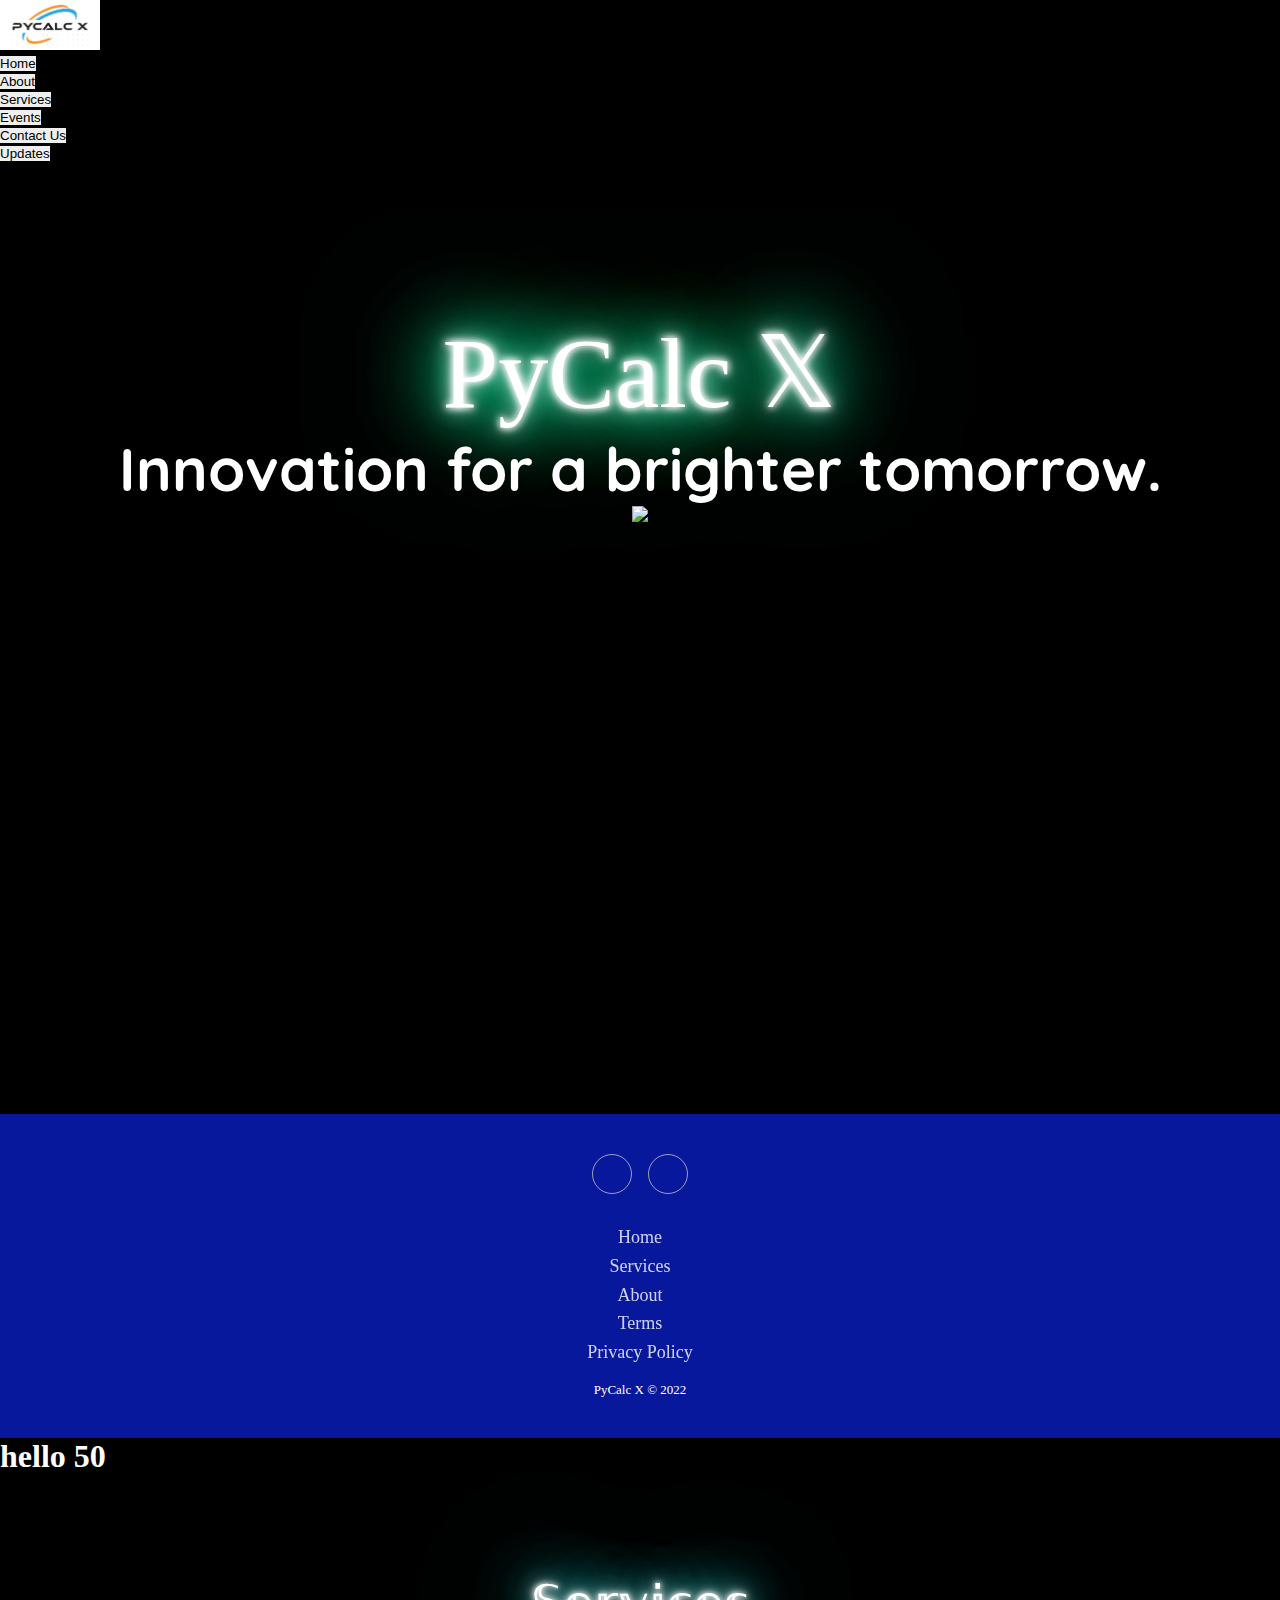
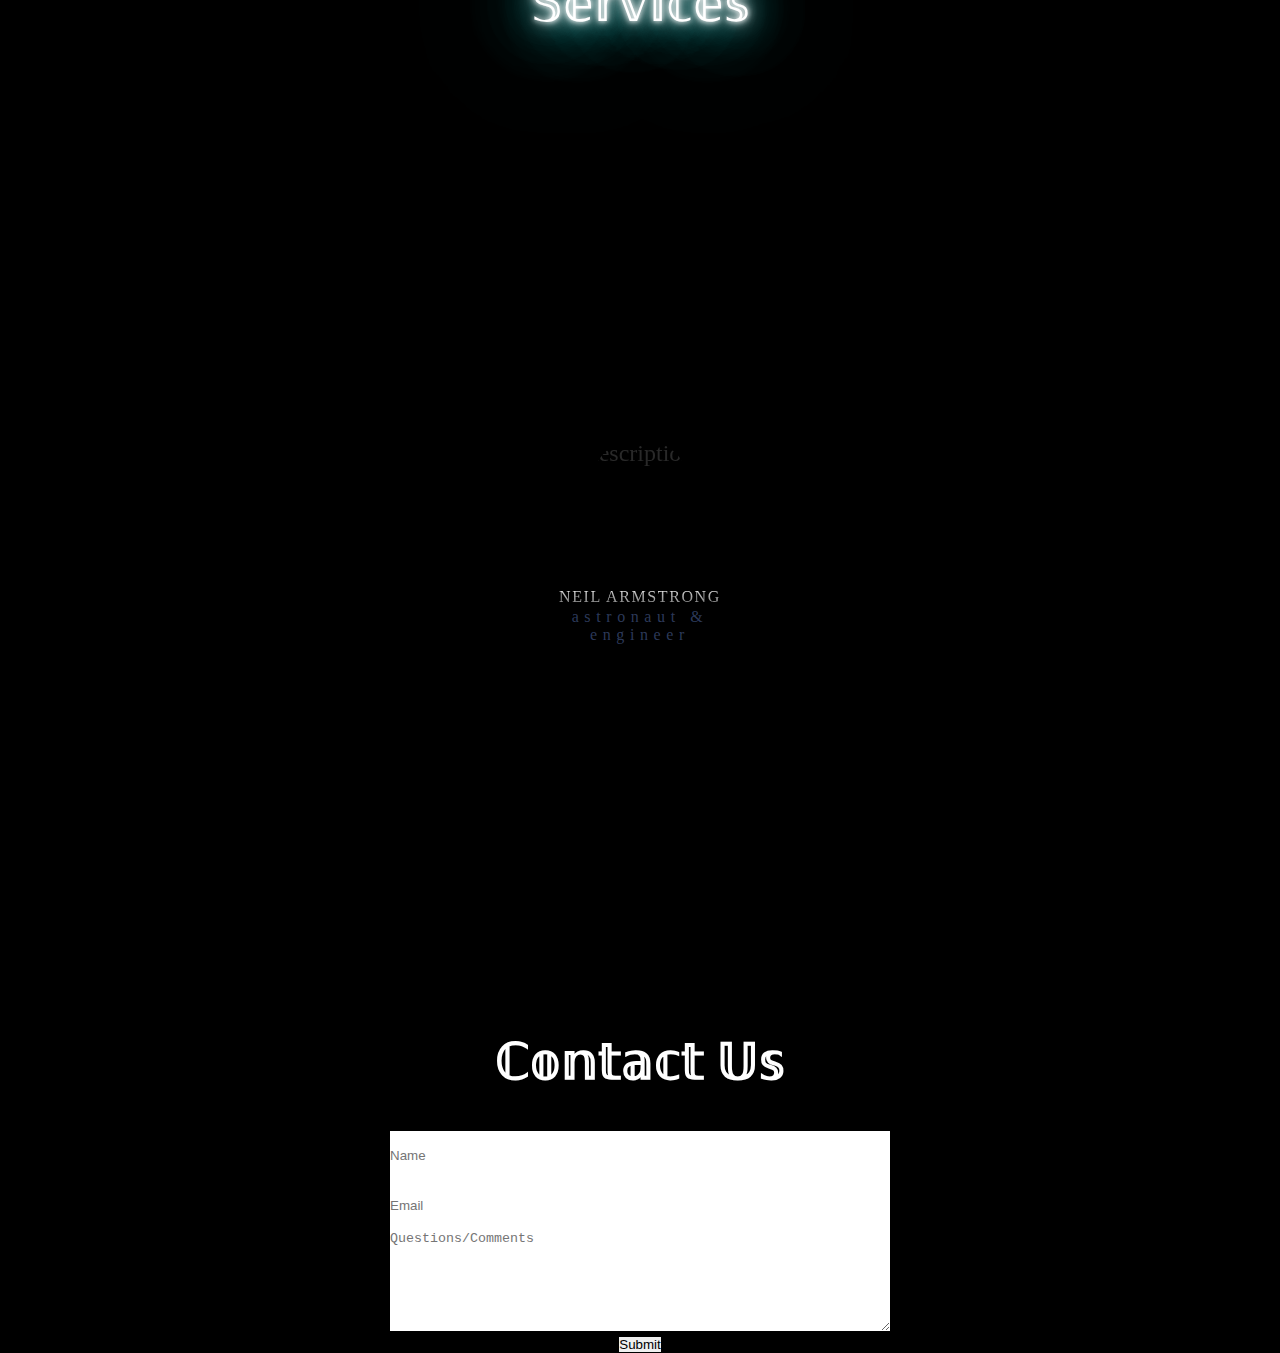
==== website/index.html @ f74c3d8d "update" ====
<!DOCTYPE html>

<html lang="en">
   <head>
       <link href="styles.css" rel="stylesheet">
       <link rel="preconnect" href="https://fonts.googleapis.com">
       <link rel="preconnect" href="https://fonts.gstatic.com" crossorigin>
       <link href="https://fonts.googleapis.com/css2?family=Fascinate&family=Joan&family=Quicksand:wght@300&display=swap" rel="stylesheet">
       <link href="https://cdn.jsdelivr.net/npm/bootstrap@5.1.3/dist/css/bootstrap.min.css" rel="stylesheet" integrity="sha384-1BmE4kWBq78iYhFldvKuhfTAU6auU8tT94WrHftjDbrCEXSU1oBoqyl2QvZ6jIW3" crossorigin="anonymous">
       <link rel="stylesheet" href="https://cdnjs.cloudflare.com/ajax/libs/ionicons/2.0.1/css/ionicons.min.css">
       <script src="https://cdn.jsdelivr.net/npm/bootstrap@5.1.3/dist/js/bootstrap.bundle.min.js" integrity="sha384-ka7Sk0Gln4gmtz2MlQnikT1wXgYsOg+OMhuP+IlRH9sENBO0LRn5q+8nbTov4+1p" crossorigin="anonymous"></script>
       <meta charset="utf-8">
       <meta name="viewport" content="width=device-width, initial-scale=1.0, shrink-to-fit=no">
        <nav class="navbar navbar-dark bg-dark">
            <div class="container">
                <a class="navbar-brand" href="#">
                    <img src="logo_with_white_bg.png" alt="" width="100" height="50">
                </a>
                <ul class="nav justify-content-end">
                    <ul class="nav nav-pills mb-3" id="pills-tab" role="tablist">
                        <li class="nav-item" role="presentation">
                            <button class="nav-link active" id="pills-home-tab" data-bs-toggle="pill" data-bs-target="#pills-home" type="button" role="tab" aria-controls="pills-home" aria-selected="true">Home</button>
                        </li>
                        <li class="nav-item">
                            <button class="nav-link" id="pills-about-tab" data-bs-toggle="pill" data-bs-target="#pills-about" type="button" role="tab" aria-controls="pills-about" aria-selected="false">About</button>
                        </li>
                        <li class="nav-item">
                            <button class="nav-link" id="pills-services-tab" data-bs-toggle="pill" data-bs-target="#pills-services" type="button" role="tab" aria-controls="pills-services" aria-selected="false">Services</button>
                        </li>
                        <li class="nav-item">
                            <button class="nav-link" id="pills-events-tab" data-bs-toggle="pill" data-bs-target="#pills-events" type="button" role="tab" aria-controls="pills-events" aria-selected="false">Events</button>
                        </li>
                        <li class="nav-item">
                            <button class="nav-link" id="pills-contact-tab" data-bs-toggle="pill" data-bs-target="#pills-contact" type="button" role="tab" aria-controls="pills-contact" aria-selected="false">Contact Us</button>
                        </li>
                        <li class="nav-item">
                           <button class="nav-link" type="button" data-bs-toggle="offcanvas" data-bs-target="#offcanvasWithBothOptions" aria-controls="offcanvasWithBothOptions">Updates</button>
                           <div class="offcanvas offcanvas-start" data-bs-scroll="true" tabindex="-1" id="offcanvasWithBothOptions" aria-labelledby="offcanvasWithBothOptionsLabel">
                                <div class="offcanvas-header">
                                   <h5 class="offcanvas-title" id="offcanvasWithBothOptionsLabel">Updates</h5>
                                   <button type="button" class="btn-close text-reset" data-bs-dismiss="offcanvas" aria-label="Close"></button>
                                </div>
                                <div class="offcanvas-body">
                                     <p>Woohoo! No updates yet. Check again later!</p>
                                </div>
                            </div>
                        </li>
                    </ul>
                </ul>
            </div>
        </nav>
    </head> 
    <body style="background-color: black;">
        <div class="tab-content" id="pills-tabContent">
            <div class="tab-pane fade show active" id="pills-home" role="tabpanel" aria-labelledby="pills-home-tab"> 
                    <center>
                        <section>
                            <style>
                                .bg-video-wrap {
                                    position: relative;
                                    overflow: hidden;
                                    width: 100%;
                                    height: 100vh;
                    
                                }
                                video {
                                    min-width: 100%;
                                    min-height: 100vh;
                                    z-index: 1;
                                }
                                .overlay {
                                    width: 100%;
                                    height: 100vh;
                                    position: absolute;
                                    top: 0;
                                    left: 0;
                                    background-image: linear-gradient(45deg, rgba(0,0,0,.3) 50%, rgba(0,0,0,.7) 50%);
                                    background-size: 3px 3px;
                                    z-index: 2;
                                }
                            </style>
                            <div class="bg-video-wrap">
                                <video src="tech3.mp4" loop muted autoplay></video>
                                <div class="overlay">
                                    <p class="neonText pulsate" style="font-size:100px;padding-top: 100px;">
                                        PyCalc 𝕏
                                    </p>
                                    <h2 style="font-size:60px;color:white;font-family: Cambria, Cochin, Georgia, Times, 'Times New Roman', serif;">
                                        <div class="word">    
                                            Innovation for a brighter tomorrow.
                                        </div>   
                                    </h2>
                                    <img src="https://i.pinimg.com/originals/79/04/42/7904424933cc535b666f2de669973530.gif" style="height: 300px;">
                                </div>
                            </div>
                            <div class="footer-basic">
                                <footer>
                                    <div class="social"><a href="https://www.linkedin.com/company/pycalc-x/"><i class="icon ion-social-linkedin"></i></a><a href="https://m.facebook.com/PyCalc-X-179958517452340/?ref=page_internal"><i class="icon ion-social-facebook"></i></a></div>
                                    <ul class="list-inline">
                                        <li class="list-inline-item"><a href="#">Home</a></li>
                                        <li class="list-inline-item"><a href="#">Services</a></li>
                                        <li class="list-inline-item"><a href="#">About</a></li>
                                        <li class="list-inline-item"><a href="#">Terms</a></li>
                                        <li class="list-inline-item"><a href="#">Privacy Policy</a></li>
                                    </ul>
                                    <p class="copyright">PyCalc X © 2022</p>
                                </footer>
                            </div>
                            <script src="https://cdnjs.cloudflare.com/ajax/libs/jquery/3.2.1/jquery.min.js"></script>
                            <script src="https://cdnjs.cloudflare.com/ajax/libs/twitter-bootstrap/4.1.3/js/bootstrap.bundle.min.js"></script>
                        </section>    
                    </center>
                    <!--<section style="background-image: url('https://deals.anker.com/dist/u5-MsproVK.gif');">
                        <h2 class="ml4">
                            <center style="padding-top:300px">
                                <span class="letters letters-1">Get access to</span>
                                <span class="letters letters-2">Secure</span>
                                <span class="letters letters-3">Fast</span>
                                <span class="letters letters-4">User Friendly</span>
                                <span class="letters letters-5">Well Rated</span>
                                <span class="letters letters-6">All OS Compatible</span>
                            </center>   
                        </h2>
                        <script src="https://cdnjs.cloudflare.com/ajax/libs/animejs/2.0.2/anime.min.js"></script>
                        <script>
                              var ml4 = {};
                              ml4.opacityIn = [0,1];
                              ml4.scaleIn = [0.2, 1];
                              ml4.scaleOut = 3;
                              ml4.durationIn = 800;
                              ml4.durationOut = 600;
                              ml4.delay = 500;
                
                              anime.timeline({loop: true})
                                .add({
                                  targets: '.ml4 .letters-1',
                                  opacity: ml4.opacityIn,
                                  scale: ml4.scaleIn,
                                  duration: ml4.durationIn
                                }).add({
                                  targets: '.ml4 .letters-1',
                                  opacity: 0,
                                  scale: ml4.scaleOut,
                                  duration: ml4.durationOut,
                                  easing: "easeInExpo",
                                  delay: ml4.delay
                                }).add({
                                  targets: '.ml4 .letters-2',
                                  opacity: ml4.opacityIn,
                                  scale: ml4.scaleIn,
                                  duration: ml4.durationIn
                                }).add({
                                  targets: '.ml4 .letters-2',
                                  opacity: 0,
                                  scale: ml4.scaleOut,
                                  duration: ml4.durationOut,
                                  easing: "easeInExpo",
                                  delay: ml4.delay
                                }).add({
                                  targets: '.ml4 .letters-3',
                                  opacity: ml4.opacityIn,
                                  scale: ml4.scaleIn,
                                  duration: ml4.durationIn
                                }).add({
                                  targets: '.ml4 .letters-3',
                                  opacity: 0,
                                  scale: ml4.scaleOut,
                                  duration: ml4.durationOut,
                                  easing: "easeInExpo",
                                  delay: ml4.delay
                                }).add({
                                  targets: '.ml4 .letters-4',
                                  opacity: ml4.opacityIn,
                                  scale: ml4.scaleIn,
                                  duration: ml4.durationIn
                                }).add({
                                  targets: '.ml4 .letters-4',
                                  opacity: 0,
                                  scale: ml4.scaleOut,
                                  duration: ml4.durationOut,
                                  easing: "easeInExpo",
                                  delay: ml4.delay  
                                }).add({
                                  targets: '.ml4 .letters-5',
                                  opacity: ml4.opacityIn,
                                  scale: ml4.scaleIn,
                                  duration: ml4.durationIn
                                }).add({
                                  targets: '.ml4 .letters-5',
                                  opacity: 0,
                                  scale: ml4.scaleOut,
                                  duration: ml4.durationOut,
                                  easing: "easeInExpo",
                                  delay: ml4.delay
                                }).add({
                                  targets: '.ml4 .letters-6',
                                  opacity: ml4.opacityIn,
                                  scale: ml4.scaleIn,
                                  duration: ml4.durationIn
                                }).add({
                                  targets: '.ml4 .letters-6',
                                  opacity: 0,
                                  scale: ml4.scaleOut,
                                  duration: ml4.durationOut,
                                  easing: "easeInExpo",
                                  delay: ml4.delay  
                                }).add({
                                  targets: '.ml4',
                                  opacity: 0,
                                  duration: 500,
                                  delay: 500
                                });
                        </script>
                    </section>-->   
            </div>
            
            <div class="tab-pane fade" id="pills-about" role="tabpanel" aria-labelledby="pills-about-tab">
                <h1 style="color:white">hello 50</h1>
            </div>

            <div class="tab-pane fade" id="pills-services" role="tabpanel" aria-labelledby="pills-services-tab">
                <style>
                    .neon3 {
                        color: #fff;
                        text-shadow:
                            0 0 5px #fff,
                            0 0 10px #fff,
                            0 0 20px #fff,
                            0 0 40px #0ff,
                            0 0 80px #0ff,
                            0 0 90px #0ff,
                            0 0 100px #0ff,
                            0 0 150px #0ff;
                        animation: neon3 1s ease-in-out infinite alternate;    
                    }

                    .container3 {
                        margin: 0 auto;
                    }
                </style>
                <center>
                    <div class="container3">
                        <div class="neon3" style="font-size: 50px;padding-top:100px;">𝕊𝕖𝕣𝕧𝕚𝕔𝕖𝕤</div>
                    </div>   
                    <style>
                        @keyframes zoom {
                            from {
                                object-position: 0 50%;
                            }
                            to {
                                object-position: 100% 50%;
                            }
                            }

                            @keyframes blur {
                            from {
                                -webkit-transform: scale(1, 1);
                                transform: scale(1, 1);
                            }
                            to {
                                -webkit-transform: scale(1.5, 1.5);
                                transform: scale(2, 2);
                            }
                            }

                            * {
                            border: 0;
                            margin: 0;
                            padding: 0;
                            box-sizing: border-box;
                            }

                            body3 {
                            font-family: var(--font);
                            font-weight: var(--fontOrigin);
                            font-size: 1rem;
                            line-height: 1.2;
                            letter-spacing: 0.005rem;
                            -webkit-font-smoothing: subpixel-antialiased;
                            font-smoothing: subpixel-antialiased;
                            }

                            .wrapper {
                            display: grid;
                            grid-template-columns: repeat( auto-fit, 1fr );
                            grid-template-rows: auto;
                            grid-template-areas:
                                "menu menu menu"
                                ". card .";
                            width: 100vw;
                            min-height: 100vh;
                            padding-top: 40px;
                            padding-bottom: 40px;
                            }

                            .menu {
                            grid-area: menu;
                            align-self: end;
                            }

                            .menu__list {
                            text-align: center;
                            }

                            .menu__item {
                            position: relative;
                            display: inline-block;
                            padding: 10px 20px;
                            font-size: var(--fontMedium);
                            font-weight: var(--fontRegular);
                            text-transform: uppercase;
                            color: #a9a9a9;
                            cursor: pointer;
                            -webkit-transition: all var(--speed) ease;
                            transition: all var(--speed) ease;
                            }

                            .menu__item::after {
                            content: "";
                            display: block;
                            width: 0;
                            height: 2px;
                            margin-top: 6px;
                            background: rgba(100, 100, 250, 1);
                            -webkit-transition: all var(--speed) ease;
                            transition: all var(--speed) ease;
                            }

                            .menu__item:hover {
                            color: rgba(150, 150, 255, 1);
                            }
                            .menu__item.active {
                            color: rgba(100, 100, 250, 1);
                            }

                            .menu__item.active::after {
                            width: 100%;
                            }

                            .card {
                            position: relative;
                            grid-area: card;
                            align-self: center;
                            justify-self: center;
                            overflow: hidden;
                            display: block;
                            width: 100%;
                            max-width: 250px;
                            height: 400px;
                            font-size: var(--fontOrigin);
                            border-radius: 8px;
                            box-shadow: 0 16px 60px rgba(0, 0, 0, 0.3);
                            cursor: pointer;
                            -webkit-transition: all var(--speed) ease;
                            transition: all var(--speed) ease;
                            }

                            .card:hover {
                            box-shadow: 0 40px 130px rgba(0, 0, 0, 0.6);
                            -webkit-transform: scale(1.1, 1.1);
                            transform: scale(1.1, 1.1);
                            }

                            .card__save {
                            position: absolute;
                            top: 10px;
                            right: 10px;
                            display: block;
                            width: 35px;
                            height: 35px;
                            background: transparent;
                            border: 0;
                            opacity: 0;
                            border-radius: 3px;
                            -webkit-transition: all var(--speed) ease;
                            transition: all var(--speed) ease;
                            }

                            .card__save:focus {
                            outline: 0;
                            background-color: rgba(255, 255, 255, 0);
                            }

                            .card:hover .card__save {
                            opacity: 0.6;
                            }

                            .card__save i {
                            font-size: 18px;
                            color: rgba(255, 255, 255, 0.6);
                            cursor: pointer;
                            -webkit-transition: all var(--speed) ease;
                            transition: all var(--speed) ease;
                            }

                            .card__save:hover i {
                            color: rgba(255, 255, 255, 0.8);
                            }

                            .card__save:active,
                            .card__save.active {
                            opacity: 1 !important;
                            }

                            .card__save:active i,
                            .card__save.active i {
                            color: white;
                            }

                            .card__image {
                            position: absolute;
                            top: 0;
                            left: 0;
                            z-index: -1;
                            overflow: hidden;
                            display: block;
                            width: 100%;
                            height: 100%;
                            pointer-events: none;
                            background: linear-gradient(to bottom, rgba(0, 0, 0, 1), rgba(0, 0, 0, 0.5));
                            }

                            .card__image img {
                            -webkit-transform: scale(1.3, 1.3);
                            transform: scale(1.3, 1.3);
                            display: block;
                            width: 100%;
                            height: 100%;
                            object-fit: cover;
                            opacity: 1;
                            -webkit-transition: all var(--speed) ease;
                            transition: all var(--speed) ease;
                            animation-name: zoom;
                            animation-duration: 30s;
                            animation-direction: alternate;
                            animation-timing-function: linear;
                            animation-iteration-count: infinite;
                            }

                            .card:hover .card__image img {
                            -webkit-transform: scale(1, 1);
                            transform: scale(1, 1);
                            opacity: 0.5;
                            }

                            .card__header {
                            display: grid;
                            width: 100%;
                            height: 200px;
                            }

                            .card__profile {
                            align-self: center;
                            justify-self: center;
                            display: block;
                            overflow: hidden;
                            width: 10vmax;
                            height: 10vmax;
                            max-width: 100px;
                            max-height: 100px;
                            border-radius: 50%;
                            }

                            .card__profile img {
                            -webkit-transform: scale(1.5, 1.5)  translateZ(0);
                            transform: scale(1.5, 1.5)  translateZ(0);
                            display: block;
                            width: 100%;
                            height: 100%;
                            object-fit: cover;
                            object-position: 50% 50%;
                            -webkit-filter: grayscale(50%) contrast(75%) brightness(1.3);
                            filter: grayscale(50%) contrast(75%) brightness(1.3);
                            -webkit-transition: all var(--speed) ease;
                            transition: all var(--speed) ease;
                            mix-blend-mode: normal;
                            -webkit-backface-visibility: hidden;
                            backface-visibility: hidden;
                            }

                            .card:hover .card__profile img {
                            -webkit-transform: scale(1, 1)  translateZ(0);
                            transform: scale(1, 1)  translateZ(0);
                            }

                            .card__body {
                            display: grid;
                            padding: 0 20px;
                            }

                            .card__name {
                            align-self: center;
                            justify-self: center;
                            margin-bottom: 2px;
                            color: white;
                            font-size: var(--fontLarge);
                            font-weight: var(--fontLight);
                            letter-spacing: 0.1rem;
                            text-align: center;
                            text-transform: uppercase;
                            text-shadow: 0 1px 2px rgba(0, 0, 0, 0.35);
                            background: -webkit-linear-gradient(white, #a1a1a1);
                            -webkit-background-clip: text;
                            -webkit-text-fill-color: transparent;
                            -webkit-transition: all var(--speed) ease;
                            transition: all var(--speed) ease;
                            }

                            .card:hover .card__name {
                            background: -webkit-linear-gradient(white, #c1c1c1);
                            -webkit-background-clip: text;
                            -webkit-text-fill-color: transparent;
                            }

                            .card__job {
                            align-self: center;
                            justify-self: center;
                            display: inline-block;
                            font-size: var(--fontSmall);
                            font-weight: var(--fontLight);
                            text-align: center;
                            letter-spacing: 0.35rem;
                            color: rgba(100, 130, 200, 0.45);
                            -webkit-transition: all var(--speed) ease;
                            transition: all var(--speed) ease;
                            }

                            .card:hover .card__job {
                            color: rgba(100, 130, 200, 1);
                            }

                            .card__bio {
                            position: relative;
                            -webkit-transform: translateY(30%);
                            transform: translateY(30%);
                            display: block;
                            margin: 22px 0 16px 0;
                            font-size: var(--fontMedium);
                            font-weight: var(--fontLight);
                            /*text-shadow: 0 0.5px 1px rgba(0, 0, 0, 0.35);*/
                            color: rgba(255, 255, 255, 0.65);
                            opacity: 0;
                            -webkit-transition: all var(--speed) ease;
                            transition: all var(--speed) ease;
                            }

                            .card:hover .card__bio {
                            -webkit-transform: translateY(0);
                            transform: translateY(0);
                            opacity: 1;
                            }

                            .card__footer {
                            position: relative;
                            -webkit-transform: translateY(60%);
                            transform: translateY(60%);
                            display: grid;
                            grid-template-columns: repeat(2, 1fr);
                            grid-template-areas: "date category";
                            padding: 10px 20px;
                            opacity: 0;
                            -webkit-transition: all var(--speed) ease;
                            transition: all var(--speed) ease;
                            }

                            .card:hover .card__footer {
                            -webkit-transform: translateY(0);
                            transform: translateY(0);
                            opacity: 1;
                            }

                            .card__date {
                            grid-area: date;
                            display: inline-block;
                            align-self: left;
                            justify-self: left;
                            font-size: var(--fontSmall);
                            font-weight: var(--fontLight);
                            text-transform: uppercase;
                            text-shadow: 0 0.5px 1px rgba(0, 0, 0, 0.45);
                            color: rgba(250, 250, 250, 0.4);
                            }

                            /* MODIFIERS */
                            .card[data-effect="blur"]:hover .card__image img {
                            -webkit-filter: blur(3px);
                            filter: blur(3px);
                            }

                            .card[data-effect="blur"] .card__image img {
                            animation-name: blur;
                            }

                            .card[data-effect="color"]:hover {
                            -webkit-transform: scale(1, 1);
                            transform: scale(1, 1);
                            box-shadow: 0 40px 260px rgba(255, 0, 0, 0.1), 0 40px 130px rgba(250, 100, 100, 0.2), -80px -40px 230px rgba(0, 200, 250, 0.15), 80px 40px 230px rgba(120, 120, 255, 0.15);
                            }

                            .card[data-effect="color"] .card__image {
                            background: linear-gradient(to bottom, rgba(20, 20, 100, 1), rgba(255, 100, 100, 0.5))
                            }

                            .card[data-effect="color"]:hover .card__image img {
                            opacity: 0.8;
                            }

                            .card[data-effect="color"]:hover .card__profile img {
                            -webkit-filter: grayscale(50%) contrast(80%) brightness(1.6);
                            filter: grayscale(50%) contrast(80%) brightness(1.6);
                            mix-blend-mode: normal;
                            }
                    </style>
                    <script>
                        var demoButtons;

                        function start () {
                        
                            // Add event "click" to "demo buttons"
                            demoButtons = document.querySelectorAll ('.js-modify');
                            for (var i = 0; i < demoButtons.length; i++) {
                                demoButtons[i].addEventListener ('click', toggleEffect);
                            }
                            
                            // Add event "click" to "save buttons"
                            var saveButtons = document.querySelectorAll ('.js-save');
                            for (var i = 0; i < saveButtons.length; i++) {
                                saveButtons[i].addEventListener ('click', toggleActive);
                            }
                        
                        }

                        // Toggle "effect" classes
                        function toggleEffect () {
                            var target = document.querySelector (this.dataset.target);
                                target.dataset.effect = this.dataset.effect;
                        
                            for (var i= 0; i < demoButtons.length; i++) {
                                demoButtons[i].classList.remove ('active');
                            }
                        
                            toggleActive.call (this);
                        }

                        // Toggle "active" class
                        function toggleActive () {
                        this.classList.toggle ('active');
                        }

                        // Invoke "start ()" function
                        window.addEventListener ('load', start);
                    </script>
                    <section class="wrapper">
                        <div class="card" data-effect="zoom">
                            <button class="card__save  js-save" type="button">
                              <i class="fa  fa-bookmark"></i>
                             </button>
                            <figure  class="card__image">
                              <img src="https://c1.staticflickr.com/4/3935/32253842574_d3d449ab86_c.jpg" alt="Short description">
                            </figure>
                            <div class="card__header">
                              <figure class="card__profile">
                                <img src="https://upload.wikimedia.org/wikipedia/commons/1/1c/Neil_Armstrong.jpg" alt="Short description">
                              </figure>
                            </div>
                            <div class="card__body">
                              <h3 class="card__name">Neil Armstrong</h3>
                              <p class="card__job">astronaut & engineer</p>
                              <p class="card__bio"> American astronaut, engineer, and the first person to walk on the Moon.</p>
                            </div>
                            <div class="card__footer">
                              <p class="card__date">Feb 10 2018</p>
                              <p class=""></p>
                            </div>
                        </div>
                    </section>
                </center>
            </div>

            <div class="tab-pane fade" id="pills-contact" role="tabpanel" aria-labelledby="pills-contact-tab">
                <style>
                    .glow {
                    font-size: 50px;
                    color: #fff;
                    text-align: center;
                    padding-top: 100px;
                    animation: glow 1s ease-in-out infinite alternate;
                    }

                    @-webkit-keyframes glow {
                        from {
                            text-shadow: 0 0 10px #fff, 0 0 20px #fff, 0 0 30px #e60073, 0 0 40px #e60073, 0 0 50px #e60073, 0 0 60px #e60073, 0 0 70px #e60073;
                        }
                        
                        to {
                            text-shadow: 0 0 20px #fff, 0 0 30px #ff4da6, 0 0 40px #ff4da6, 0 0 50px #ff4da6, 0 0 60px #ff4da6, 0 0 70px #ff4da6, 0 0 80px #ff4da6;
                        }
                    }
                </style>
                <h1 class="glow">ℂ𝕠𝕟𝕥𝕒𝕔𝕥 𝕌𝕤</h1>
                <form action="https://getform.io/f/c4767d21-d867-4824-93be-f42a5575d6f8" method="POST">
                    <center style="padding-top:40px;">
                        <p><input type="text" placeholder="Name" style="width: 500px; height: 50px;" name="name"></p>
                        <p><input type="email" placeholder="Email" style="width: 500px; height: 50px;" name="email"></p>
                        <p><textarea placeholder="Questions/Comments" style="width: 500px; height: 100px;" name="message"></textarea></p>
                        <button type="submit" class="btn btn-primary">Submit</button>
                    </center>    
                </form>    
            </div>
        </div>    
    </body>
    <footer>

    </footer>    
</html>
---- website/styles.css ----
html, body {
    max-width: 100%;
    overflow-x: hidden;
}

html::-webkit-scrollbar {
      width: 10px; 
   }

html::-webkit-scrollbar-track {
    background-color: black;
  }

html::-webkit-scrollbar-thumb {
    background: blueviolet;
    border-radius: 25px;
  }

.neonText {
    color: #fff;
    text-shadow:
      0 0 7px #fff,
      0 0 10px #fff,
      0 0 21px #fff,
      0 0 42px #0fa,
      0 0 82px #0fa,
      0 0 92px #0fa,
      0 0 102px #0fa,
      0 0 151px #0fa;
}

.pulsate {
     animation: pulsate 1.5s infinite alternate;     
}

@keyframes pulsate {
    
  100% {

      text-shadow:
      0 0 4px #fff,
      0 0 11px #fff,
      0 0 19px #fff,
      0 0 40px #0fa,
      0 0 80px #0fa,
      0 0 90px #0fa,
      0 0 100px #0fa,
      0 0 150px #0fa;
  
  }
  
  0% {

    text-shadow:
    0 0 2px #fff,
    0 0 4px #fff,
    0 0 6px #fff,
    0 0 10px #0fa,
    0 0 45px #0fa,
    0 0 55px #0fa,
    0 0 70px #0fa,
    0 0 80px #0fa;

    }

}    

.word {
  font-family: 'Fascinate', cursive;
  font-family: 'Joan', serif;
  font-family: 'Quicksand', sans-serif;
}

body {
  background-repeat: no-repeat;
}

.ml4 {
  position: relative;
  font-weight: 900;
  font-size: 50px;
  
}
.ml4 .letters {
  position: absolute;
  margin: auto;
  left: 0;
  top: 0.3em;
  right: 0;
  opacity: 0; 
  font-family: 'Garamond';
  padding-top:100px;
  color: #6F71F3 ;
}

.footer-basic {
  padding:40px 0;
  background-color:#08189C;
  color:white;
}

.footer-basic ul {
  padding:0;
  list-style:none;
  text-align:center;
  font-size:18px;
  line-height:1.6;
  margin-bottom:0;
}

.footer-basic li {
  padding:0 10px;
}

.footer-basic ul a {
  color:inherit;
  text-decoration:none;
  opacity:0.8;
}

.footer-basic ul a:hover {
  opacity:1;
}

.footer-basic .social {
  text-align:center;
  padding-bottom:25px;
}

.footer-basic .social > a {
  font-size:24px;
  width:40px;
  height:40px;
  line-height:40px;
  display:inline-block;
  text-align:center;
  border-radius:50%;
  border:1px solid #ccc;
  margin:0 8px;
  color:inherit;
  opacity:0.75;
}

.footer-basic .social > a:hover {
  opacity:0.9;
}

.footer-basic .copyright {
  margin-top:15px;
  text-align:center;
  font-size:13px;
  color:white;
  margin-bottom:0;
}
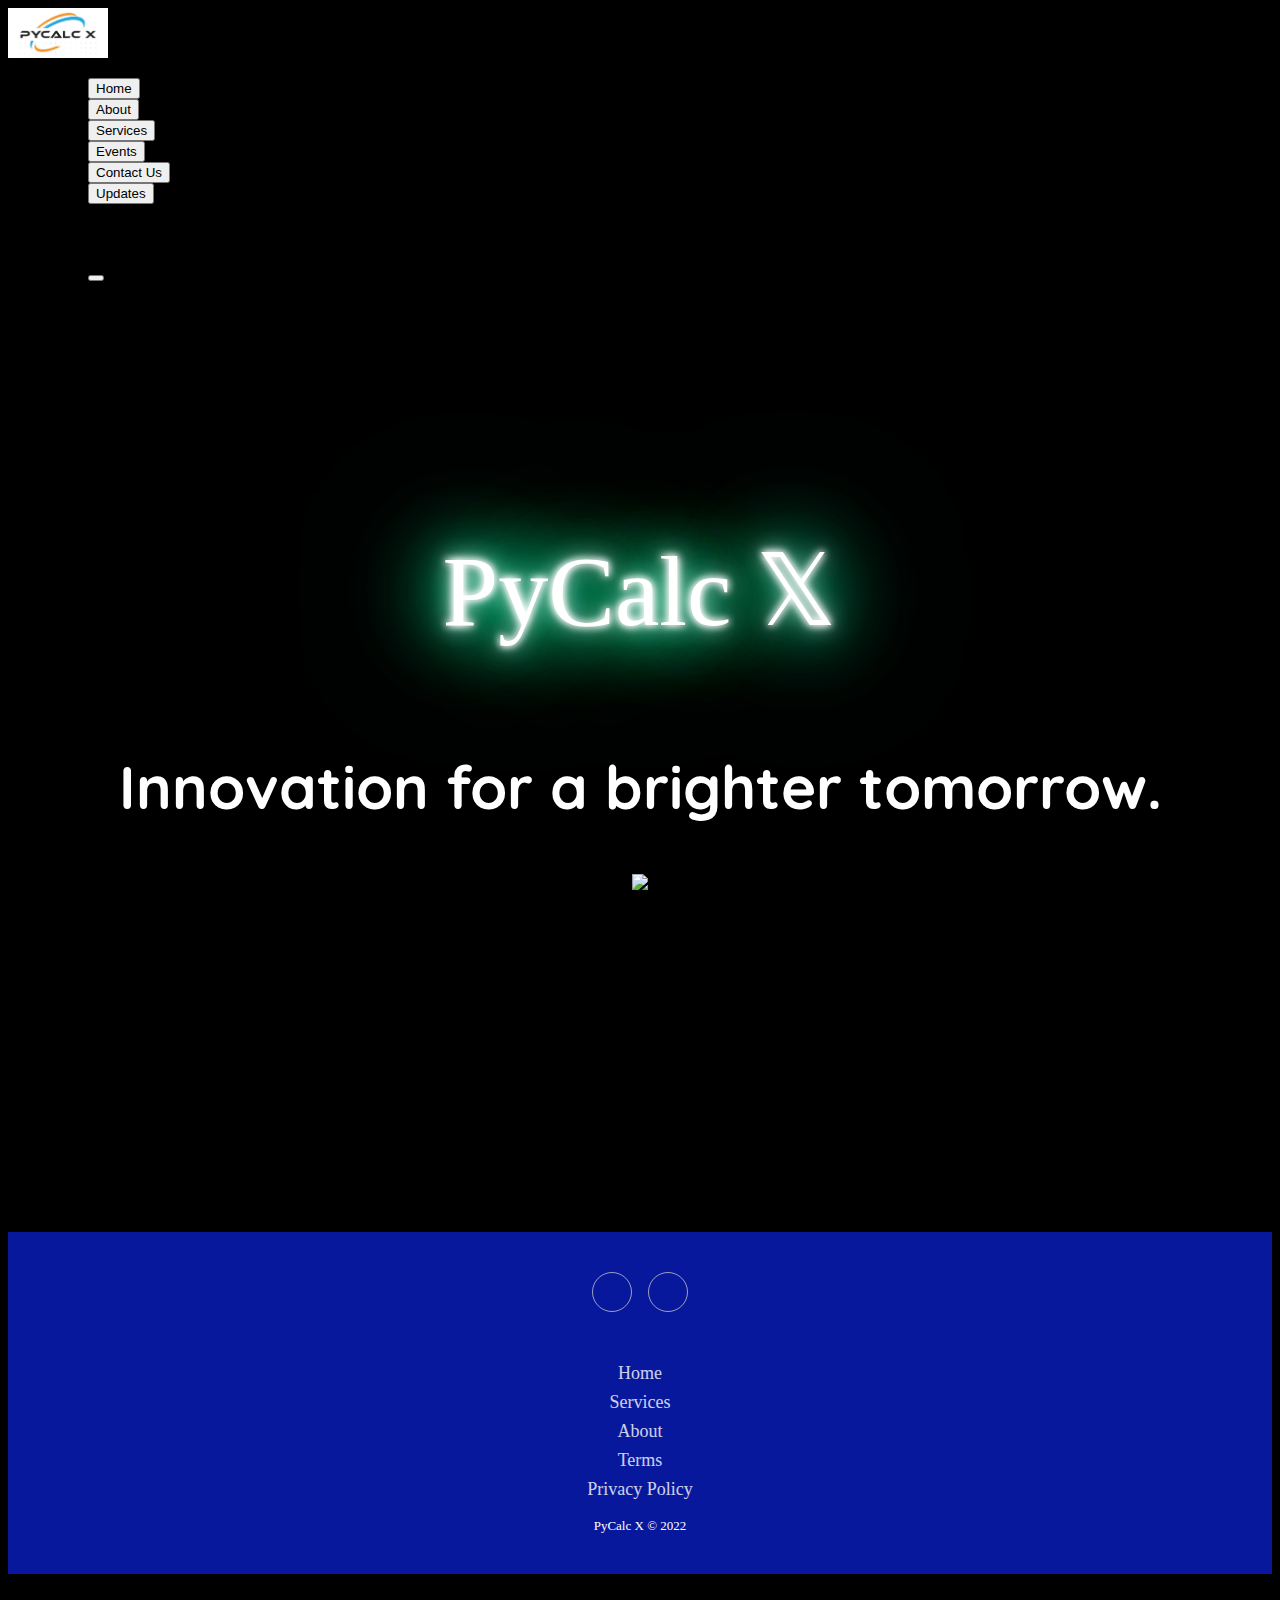
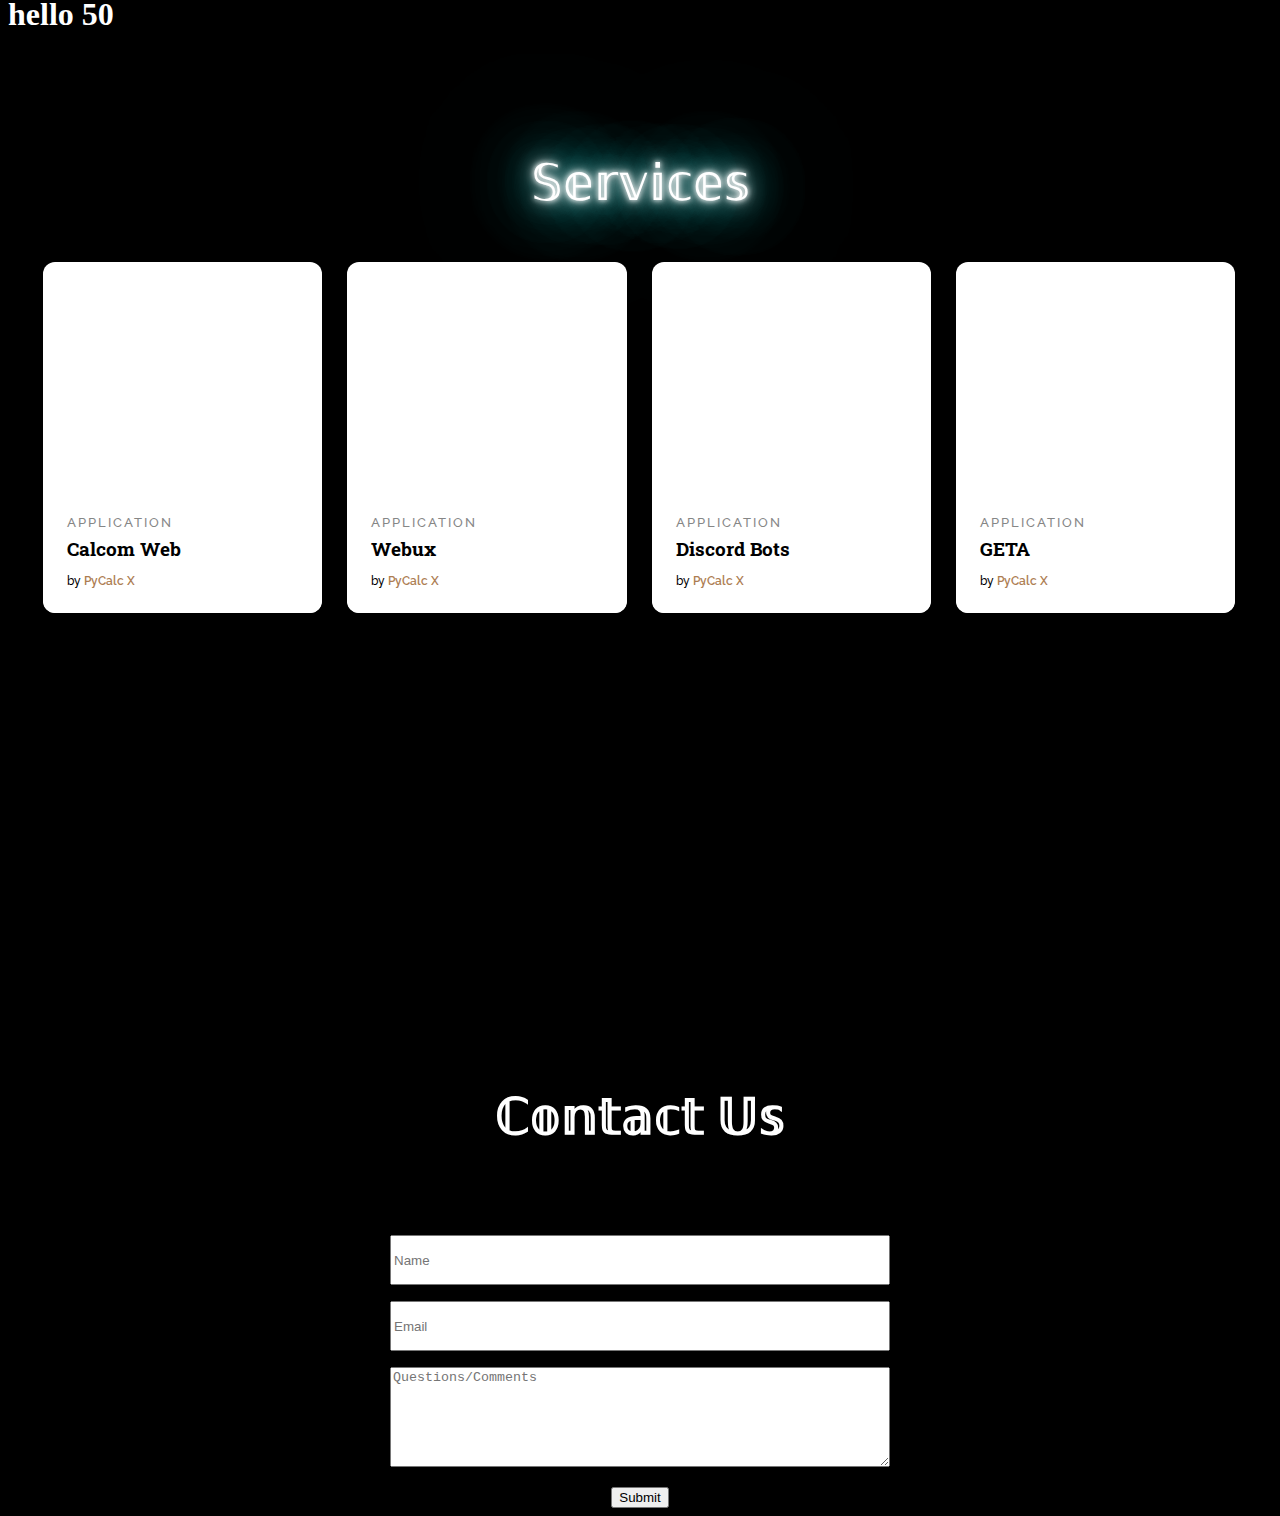
==== commit 13bc328a: "update" ====
--- a/website/index.html
+++ b/website/index.html
@@ -55,30 +55,6 @@
             <div class="tab-pane fade show active" id="pills-home" role="tabpanel" aria-labelledby="pills-home-tab"> 
                     <center>
                         <section>
-                            <style>
-                                .bg-video-wrap {
-                                    position: relative;
-                                    overflow: hidden;
-                                    width: 100%;
-                                    height: 100vh;
-                    
-                                }
-                                video {
-                                    min-width: 100%;
-                                    min-height: 100vh;
-                                    z-index: 1;
-                                }
-                                .overlay {
-                                    width: 100%;
-                                    height: 100vh;
-                                    position: absolute;
-                                    top: 0;
-                                    left: 0;
-                                    background-image: linear-gradient(45deg, rgba(0,0,0,.3) 50%, rgba(0,0,0,.7) 50%);
-                                    background-size: 3px 3px;
-                                    z-index: 2;
-                                }
-                            </style>
                             <div class="bg-video-wrap">
                                 <video src="tech3.mp4" loop muted autoplay></video>
                                 <div class="overlay">
@@ -219,462 +195,275 @@
             </div>
 
             <div class="tab-pane fade" id="pills-services" role="tabpanel" aria-labelledby="pills-services-tab">
-                <style>
-                    .neon3 {
-                        color: #fff;
-                        text-shadow:
-                            0 0 5px #fff,
-                            0 0 10px #fff,
-                            0 0 20px #fff,
-                            0 0 40px #0ff,
-                            0 0 80px #0ff,
-                            0 0 90px #0ff,
-                            0 0 100px #0ff,
-                            0 0 150px #0ff;
-                        animation: neon3 1s ease-in-out infinite alternate;    
-                    }
-
-                    .container3 {
-                        margin: 0 auto;
-                    }
-                </style>
-                <center>
-                    <div class="container3">
-                        <div class="neon3" style="font-size: 50px;padding-top:100px;">𝕊𝕖𝕣𝕧𝕚𝕔𝕖𝕤</div>
-                    </div>   
-                    <style>
-                        @keyframes zoom {
-                            from {
-                                object-position: 0 50%;
+                <div class="bg-video-wrap">
+                    <video src="Computer - 56888.mp4" loop muted autoplay></video>
+                    <div class="overlay">
+                        <style>
+                            .neon3 {
+                                color: #fff;
+                                text-shadow:
+                                    0 0 5px #fff,
+                                    0 0 10px #fff,
+                                    0 0 20px #fff,
+                                    0 0 40px #0ff,
+                                    0 0 80px #0ff,
+                                    0 0 90px #0ff,
+                                    0 0 100px #0ff,
+                                    0 0 150px #0ff;
+                                animation: neon3 1s ease-in-out infinite alternate;    
                             }
-                            to {
-                                object-position: 100% 50%;
+
+                            .container3 {
+                                margin: 0 auto;
                             }
-                            }
-
-                            @keyframes blur {
-                            from {
-                                -webkit-transform: scale(1, 1);
-                                transform: scale(1, 1);
-                            }
-                            to {
-                                -webkit-transform: scale(1.5, 1.5);
-                                transform: scale(2, 2);
-                            }
-                            }
-
-                            * {
-                            border: 0;
-                            margin: 0;
-                            padding: 0;
-                            box-sizing: border-box;
-                            }
-
-                            body3 {
-                            font-family: var(--font);
-                            font-weight: var(--fontOrigin);
-                            font-size: 1rem;
-                            line-height: 1.2;
-                            letter-spacing: 0.005rem;
-                            -webkit-font-smoothing: subpixel-antialiased;
-                            font-smoothing: subpixel-antialiased;
-                            }
-
-                            .wrapper {
-                            display: grid;
-                            grid-template-columns: repeat( auto-fit, 1fr );
-                            grid-template-rows: auto;
-                            grid-template-areas:
-                                "menu menu menu"
-                                ". card .";
-                            width: 100vw;
-                            min-height: 100vh;
-                            padding-top: 40px;
-                            padding-bottom: 40px;
-                            }
-
-                            .menu {
-                            grid-area: menu;
-                            align-self: end;
-                            }
-
-                            .menu__list {
-                            text-align: center;
-                            }
-
-                            .menu__item {
-                            position: relative;
-                            display: inline-block;
-                            padding: 10px 20px;
-                            font-size: var(--fontMedium);
-                            font-weight: var(--fontRegular);
-                            text-transform: uppercase;
-                            color: #a9a9a9;
-                            cursor: pointer;
-                            -webkit-transition: all var(--speed) ease;
-                            transition: all var(--speed) ease;
-                            }
-
-                            .menu__item::after {
-                            content: "";
-                            display: block;
-                            width: 0;
-                            height: 2px;
-                            margin-top: 6px;
-                            background: rgba(100, 100, 250, 1);
-                            -webkit-transition: all var(--speed) ease;
-                            transition: all var(--speed) ease;
-                            }
-
-                            .menu__item:hover {
-                            color: rgba(150, 150, 255, 1);
-                            }
-                            .menu__item.active {
-                            color: rgba(100, 100, 250, 1);
-                            }
-
-                            .menu__item.active::after {
-                            width: 100%;
-                            }
-
-                            .card {
-                            position: relative;
-                            grid-area: card;
-                            align-self: center;
-                            justify-self: center;
-                            overflow: hidden;
-                            display: block;
-                            width: 100%;
-                            max-width: 250px;
-                            height: 400px;
-                            font-size: var(--fontOrigin);
-                            border-radius: 8px;
-                            box-shadow: 0 16px 60px rgba(0, 0, 0, 0.3);
-                            cursor: pointer;
-                            -webkit-transition: all var(--speed) ease;
-                            transition: all var(--speed) ease;
-                            }
-
-                            .card:hover {
-                            box-shadow: 0 40px 130px rgba(0, 0, 0, 0.6);
-                            -webkit-transform: scale(1.1, 1.1);
-                            transform: scale(1.1, 1.1);
-                            }
-
-                            .card__save {
-                            position: absolute;
-                            top: 10px;
-                            right: 10px;
-                            display: block;
-                            width: 35px;
-                            height: 35px;
-                            background: transparent;
-                            border: 0;
-                            opacity: 0;
-                            border-radius: 3px;
-                            -webkit-transition: all var(--speed) ease;
-                            transition: all var(--speed) ease;
-                            }
-
-                            .card__save:focus {
-                            outline: 0;
-                            background-color: rgba(255, 255, 255, 0);
-                            }
-
-                            .card:hover .card__save {
-                            opacity: 0.6;
-                            }
-
-                            .card__save i {
-                            font-size: 18px;
-                            color: rgba(255, 255, 255, 0.6);
-                            cursor: pointer;
-                            -webkit-transition: all var(--speed) ease;
-                            transition: all var(--speed) ease;
-                            }
-
-                            .card__save:hover i {
-                            color: rgba(255, 255, 255, 0.8);
-                            }
-
-                            .card__save:active,
-                            .card__save.active {
-                            opacity: 1 !important;
-                            }
-
-                            .card__save:active i,
-                            .card__save.active i {
-                            color: white;
-                            }
-
-                            .card__image {
-                            position: absolute;
-                            top: 0;
-                            left: 0;
-                            z-index: -1;
-                            overflow: hidden;
-                            display: block;
-                            width: 100%;
-                            height: 100%;
-                            pointer-events: none;
-                            background: linear-gradient(to bottom, rgba(0, 0, 0, 1), rgba(0, 0, 0, 0.5));
-                            }
-
-                            .card__image img {
-                            -webkit-transform: scale(1.3, 1.3);
-                            transform: scale(1.3, 1.3);
-                            display: block;
-                            width: 100%;
-                            height: 100%;
-                            object-fit: cover;
-                            opacity: 1;
-                            -webkit-transition: all var(--speed) ease;
-                            transition: all var(--speed) ease;
-                            animation-name: zoom;
-                            animation-duration: 30s;
-                            animation-direction: alternate;
-                            animation-timing-function: linear;
-                            animation-iteration-count: infinite;
-                            }
-
-                            .card:hover .card__image img {
-                            -webkit-transform: scale(1, 1);
-                            transform: scale(1, 1);
-                            opacity: 0.5;
-                            }
-
-                            .card__header {
-                            display: grid;
-                            width: 100%;
-                            height: 200px;
-                            }
-
-                            .card__profile {
-                            align-self: center;
-                            justify-self: center;
-                            display: block;
-                            overflow: hidden;
-                            width: 10vmax;
-                            height: 10vmax;
-                            max-width: 100px;
-                            max-height: 100px;
-                            border-radius: 50%;
-                            }
-
-                            .card__profile img {
-                            -webkit-transform: scale(1.5, 1.5)  translateZ(0);
-                            transform: scale(1.5, 1.5)  translateZ(0);
-                            display: block;
-                            width: 100%;
-                            height: 100%;
-                            object-fit: cover;
-                            object-position: 50% 50%;
-                            -webkit-filter: grayscale(50%) contrast(75%) brightness(1.3);
-                            filter: grayscale(50%) contrast(75%) brightness(1.3);
-                            -webkit-transition: all var(--speed) ease;
-                            transition: all var(--speed) ease;
-                            mix-blend-mode: normal;
-                            -webkit-backface-visibility: hidden;
-                            backface-visibility: hidden;
-                            }
-
-                            .card:hover .card__profile img {
-                            -webkit-transform: scale(1, 1)  translateZ(0);
-                            transform: scale(1, 1)  translateZ(0);
-                            }
-
-                            .card__body {
-                            display: grid;
-                            padding: 0 20px;
-                            }
-
-                            .card__name {
-                            align-self: center;
-                            justify-self: center;
-                            margin-bottom: 2px;
-                            color: white;
-                            font-size: var(--fontLarge);
-                            font-weight: var(--fontLight);
-                            letter-spacing: 0.1rem;
-                            text-align: center;
-                            text-transform: uppercase;
-                            text-shadow: 0 1px 2px rgba(0, 0, 0, 0.35);
-                            background: -webkit-linear-gradient(white, #a1a1a1);
-                            -webkit-background-clip: text;
-                            -webkit-text-fill-color: transparent;
-                            -webkit-transition: all var(--speed) ease;
-                            transition: all var(--speed) ease;
-                            }
-
-                            .card:hover .card__name {
-                            background: -webkit-linear-gradient(white, #c1c1c1);
-                            -webkit-background-clip: text;
-                            -webkit-text-fill-color: transparent;
-                            }
-
-                            .card__job {
-                            align-self: center;
-                            justify-self: center;
-                            display: inline-block;
-                            font-size: var(--fontSmall);
-                            font-weight: var(--fontLight);
-                            text-align: center;
-                            letter-spacing: 0.35rem;
-                            color: rgba(100, 130, 200, 0.45);
-                            -webkit-transition: all var(--speed) ease;
-                            transition: all var(--speed) ease;
-                            }
-
-                            .card:hover .card__job {
-                            color: rgba(100, 130, 200, 1);
-                            }
-
-                            .card__bio {
-                            position: relative;
-                            -webkit-transform: translateY(30%);
-                            transform: translateY(30%);
-                            display: block;
-                            margin: 22px 0 16px 0;
-                            font-size: var(--fontMedium);
-                            font-weight: var(--fontLight);
-                            /*text-shadow: 0 0.5px 1px rgba(0, 0, 0, 0.35);*/
-                            color: rgba(255, 255, 255, 0.65);
-                            opacity: 0;
-                            -webkit-transition: all var(--speed) ease;
-                            transition: all var(--speed) ease;
-                            }
-
-                            .card:hover .card__bio {
-                            -webkit-transform: translateY(0);
-                            transform: translateY(0);
-                            opacity: 1;
-                            }
-
-                            .card__footer {
-                            position: relative;
-                            -webkit-transform: translateY(60%);
-                            transform: translateY(60%);
-                            display: grid;
-                            grid-template-columns: repeat(2, 1fr);
-                            grid-template-areas: "date category";
-                            padding: 10px 20px;
-                            opacity: 0;
-                            -webkit-transition: all var(--speed) ease;
-                            transition: all var(--speed) ease;
-                            }
-
-                            .card:hover .card__footer {
-                            -webkit-transform: translateY(0);
-                            transform: translateY(0);
-                            opacity: 1;
-                            }
-
-                            .card__date {
-                            grid-area: date;
-                            display: inline-block;
-                            align-self: left;
-                            justify-self: left;
-                            font-size: var(--fontSmall);
-                            font-weight: var(--fontLight);
-                            text-transform: uppercase;
-                            text-shadow: 0 0.5px 1px rgba(0, 0, 0, 0.45);
-                            color: rgba(250, 250, 250, 0.4);
-                            }
-
-                            /* MODIFIERS */
-                            .card[data-effect="blur"]:hover .card__image img {
-                            -webkit-filter: blur(3px);
-                            filter: blur(3px);
-                            }
-
-                            .card[data-effect="blur"] .card__image img {
-                            animation-name: blur;
-                            }
-
-                            .card[data-effect="color"]:hover {
-                            -webkit-transform: scale(1, 1);
-                            transform: scale(1, 1);
-                            box-shadow: 0 40px 260px rgba(255, 0, 0, 0.1), 0 40px 130px rgba(250, 100, 100, 0.2), -80px -40px 230px rgba(0, 200, 250, 0.15), 80px 40px 230px rgba(120, 120, 255, 0.15);
-                            }
-
-                            .card[data-effect="color"] .card__image {
-                            background: linear-gradient(to bottom, rgba(20, 20, 100, 1), rgba(255, 100, 100, 0.5))
-                            }
-
-                            .card[data-effect="color"]:hover .card__image img {
-                            opacity: 0.8;
-                            }
-
-                            .card[data-effect="color"]:hover .card__profile img {
-                            -webkit-filter: grayscale(50%) contrast(80%) brightness(1.6);
-                            filter: grayscale(50%) contrast(80%) brightness(1.6);
-                            mix-blend-mode: normal;
-                            }
-                    </style>
-                    <script>
-                        var demoButtons;
-
-                        function start () {
-                        
-                            // Add event "click" to "demo buttons"
-                            demoButtons = document.querySelectorAll ('.js-modify');
-                            for (var i = 0; i < demoButtons.length; i++) {
-                                demoButtons[i].addEventListener ('click', toggleEffect);
-                            }
-                            
-                            // Add event "click" to "save buttons"
-                            var saveButtons = document.querySelectorAll ('.js-save');
-                            for (var i = 0; i < saveButtons.length; i++) {
-                                saveButtons[i].addEventListener ('click', toggleActive);
-                            }
-                        
-                        }
-
-                        // Toggle "effect" classes
-                        function toggleEffect () {
-                            var target = document.querySelector (this.dataset.target);
-                                target.dataset.effect = this.dataset.effect;
-                        
-                            for (var i= 0; i < demoButtons.length; i++) {
-                                demoButtons[i].classList.remove ('active');
-                            }
-                        
-                            toggleActive.call (this);
-                        }
-
-                        // Toggle "active" class
-                        function toggleActive () {
-                        this.classList.toggle ('active');
-                        }
-
-                        // Invoke "start ()" function
-                        window.addEventListener ('load', start);
-                    </script>
-                    <section class="wrapper">
-                        <div class="card" data-effect="zoom">
-                            <button class="card__save  js-save" type="button">
-                              <i class="fa  fa-bookmark"></i>
-                             </button>
-                            <figure  class="card__image">
-                              <img src="https://c1.staticflickr.com/4/3935/32253842574_d3d449ab86_c.jpg" alt="Short description">
-                            </figure>
-                            <div class="card__header">
-                              <figure class="card__profile">
-                                <img src="https://upload.wikimedia.org/wikipedia/commons/1/1c/Neil_Armstrong.jpg" alt="Short description">
-                              </figure>
+                        </style>
+                        <center>
+                            <div class="container3">
+                                <div class="neon3" style="font-size: 50px;padding-top:100px;">𝕊𝕖𝕣𝕧𝕚𝕔𝕖𝕤</div>
                             </div>
-                            <div class="card__body">
-                              <h3 class="card__name">Neil Armstrong</h3>
-                              <p class="card__job">astronaut & engineer</p>
-                              <p class="card__bio"> American astronaut, engineer, and the first person to walk on the Moon.</p>
-                            </div>
-                            <div class="card__footer">
-                              <p class="card__date">Feb 10 2018</p>
-                              <p class=""></p>
-                            </div>
-                        </div>
-                    </section>
-                </center>
+                        </center>       
+                            <style>
+                                @import url('https://fonts.googleapis.com/css?family=Roboto+Slab:100,300,400,700');
+                                @import url('https://fonts.googleapis.com/css?family=Raleway:300,300i,400,400i,500,500i,600,600i,700,700i,800,800i,900,900i');
+
+                                *{
+                                box-sizing: border-box;
+                                }
+
+                                .cards {
+                                    width: 100%;
+                                    display: flex;
+                                    display: -webkit-flex;
+                                    overflow-y: hidden;
+                                    min-width: 100px;
+                                    padding-top:50px;
+                                    padding-left: 35px;
+                                    padding-right: 12px;
+                                    padding-bottom:20px
+                                }
+
+                                .card--1 .card__img, .card--1 .card__img--hover {
+                                    background-image: url('logo.png');
+                                }
+
+                                .card--2 .card__img, .card--2 .card__img--hover {
+                                    background-image: url('https://pycalcx.bss.design/assets/img/scenery/cloud.png?h=85f3737b9ceac01457efba49a51d530c');
+                                }
+
+                                .card--3 .card__img, .card--3 .card__img--hover {
+                                    background-image: url('https://avatars.githubusercontent.com/u/56949250?v=4');
+                                }
+
+                                .card--4 .card__img, .card--4 .card__img--hover {
+                                    background-image: url('https://pycalcx.bss.design/assets/img/avatars/laptop-robot.png?h=ed0ce936c246705d638d6766c0d80cb1');
+                                }
+
+                                .card__like {
+                                    width: 18px;
+                                }
+
+                                .card__clock {
+                                    width: 15px;
+                                vertical-align: middle;
+                                    fill: #AD7D52;
+                                }
+
+                                .card__clock-info {
+                                    float: right;
+                                }
+
+                                .card__img {
+                                visibility: hidden;
+                                    background-size: cover;
+                                    background-position: center;
+                                    background-repeat: no-repeat;
+                                    width: 100%;
+                                    height: 235px;
+                                border-top-left-radius: 12px;
+                                border-top-right-radius: 12px;
+                                
+                                }
+
+                                .card__info-hover {
+                                    position: absolute;
+                                    padding: 16px;
+                                width: 100%;
+                                opacity: 0;
+                                top: 0;
+                                }
+
+                                .card__img--hover {
+                                transition: 0.2s all ease-out;
+                                    background-size: cover;
+                                    background-position: center;
+                                    background-repeat: no-repeat;
+                                    width: 100%;
+                                position: absolute;
+                                    height: 235px;
+                                border-top-left-radius: 12px;
+                                border-top-right-radius: 12px;
+                                top: 0;
+                                
+                                }
+                                .card {
+                                margin-right: 25px;
+                                transition: all .4s cubic-bezier(0.175, 0.885, 0, 1);
+                                background-color: #fff;
+                                    width: 33.3%;
+                                position: relative;
+                                border-radius: 12px;
+                                overflow: hidden;
+                                box-shadow: 0px 13px 10px -7px rgba(0, 0, 0,0.1);
+                                }
+
+                                .card:hover {
+                                box-shadow: 0px 30px 18px -8px rgba(0, 0, 0,0.1);
+                                    transform: scale(1.10, 1.10);
+                                }
+
+                                .card__info {
+                                z-index: 2;
+                                background-color: #fff;
+                                border-bottom-left-radius: 12px;
+                                border-bottom-right-radius: 12px;
+                                padding: 16px 24px 24px 24px;
+                                }
+
+                                .card__category {
+                                    font-family: 'Raleway', sans-serif;
+                                    text-transform: uppercase;
+                                    font-size: 13px;
+                                    letter-spacing: 2px;
+                                    font-weight: 500;
+                                color: #868686;
+                                }
+
+                                .card__title {
+                                    margin-top: 5px;
+                                    margin-bottom: 10px;
+                                    font-family: 'Roboto Slab', serif;
+                                }
+
+                                .card__by {
+                                    font-size: 12px;
+                                    font-family: 'Raleway', sans-serif;
+                                    font-weight: 500;
+                                }
+
+                                .card__author {
+                                    font-weight: 600;
+                                    text-decoration: none;
+                                    color: #AD7D52;
+                                }
+
+                                .card:hover .card__img--hover {
+                                    height: 100%;
+                                    opacity: 0.3;
+                                }
+
+                                .card:hover .card__info {
+                                    background-color: transparent;
+                                    position: relative;
+                                }
+
+                                .card:hover .card__info-hover {
+                                    opacity: 1;
+                                }
+
+                            </style>
+                            <section class="cards">
+                                <article class="card card--1">
+                                <div class="card__info-hover">
+                                    <svg class="card__like"  viewBox="0 0 24 24">
+                                    <path fill="#000000" d="M12.1,18.55L12,18.65L11.89,18.55C7.14,14.24 4,11.39 4,8.5C4,6.5 5.5,5 7.5,5C9.04,5 10.54,6 11.07,7.36H12.93C13.46,6 14.96,5 16.5,5C18.5,5 20,6.5 20,8.5C20,11.39 16.86,14.24 12.1,18.55M16.5,3C14.76,3 13.09,3.81 12,5.08C10.91,3.81 9.24,3 7.5,3C4.42,3 2,5.41 2,8.5C2,12.27 5.4,15.36 10.55,20.03L12,21.35L13.45,20.03C18.6,15.36 22,12.27 22,8.5C22,5.41 19.58,3 16.5,3Z" />
+                                </svg>
+                                    <div class="card__clock-info">
+                                        <svg class="card__clock"  viewBox="0 0 24 24"><path d="M12,20A7,7 0 0,1 5,13A7,7 0 0,1 12,6A7,7 0 0,1 19,13A7,7 0 0,1 12,20M19.03,7.39L20.45,5.97C20,5.46 19.55,5 19.04,4.56L17.62,6C16.07,4.74 14.12,4 12,4A9,9 0 0,0 3,13A9,9 0 0,0 12,22C17,22 21,17.97 21,13C21,10.88 20.26,8.93 19.03,7.39M11,14H13V8H11M15,1H9V3H15V1Z" />
+                                        </svg><span class="card__time">15 min</span>
+                                    </div>
+                                    
+                                </div>
+                                <div class="card__img"></div>
+                                <a href="https://calcom-web.herokuapp.com/" class="card_link">
+                                    <div class="card__img--hover"></div>
+                                </a>
+                                <div class="card__info">
+                                    <span class="card__category">Application</span>
+                                    <h3 class="card__title">Calcom Web</h3>
+                                    <span class="card__by">by <a href="#" class="card__author" title="author">PyCalc X</a></span>
+                                </div>
+                                </article>
+                                
+                                
+                                <article class="card card--2">
+                                <div class="card__info-hover">
+                                    <svg class="card__like"  viewBox="0 0 24 24">
+                                    <path fill="#000000" d="M12.1,18.55L12,18.65L11.89,18.55C7.14,14.24 4,11.39 4,8.5C4,6.5 5.5,5 7.5,5C9.04,5 10.54,6 11.07,7.36H12.93C13.46,6 14.96,5 16.5,5C18.5,5 20,6.5 20,8.5C20,11.39 16.86,14.24 12.1,18.55M16.5,3C14.76,3 13.09,3.81 12,5.08C10.91,3.81 9.24,3 7.5,3C4.42,3 2,5.41 2,8.5C2,12.27 5.4,15.36 10.55,20.03L12,21.35L13.45,20.03C18.6,15.36 22,12.27 22,8.5C22,5.41 19.58,3 16.5,3Z" />
+                                </svg>
+                                    <div class="card__clock-info">
+                                        <svg class="card__clock"  viewBox="0 0 24 24"><path d="M12,20A7,7 0 0,1 5,13A7,7 0 0,1 12,6A7,7 0 0,1 19,13A7,7 0 0,1 12,20M19.03,7.39L20.45,5.97C20,5.46 19.55,5 19.04,4.56L17.62,6C16.07,4.74 14.12,4 12,4A9,9 0 0,0 3,13A9,9 0 0,0 12,22C17,22 21,17.97 21,13C21,10.88 20.26,8.93 19.03,7.39M11,14H13V8H11M15,1H9V3H15V1Z" />
+                                        </svg><span class="card__time">5 min</span>
+                                    </div>
+                                    
+                                </div>
+                                <div class="card__img"></div>
+                                <a href="https://linux-web.herokuapp.com/" class="card_link">
+                                    <div class="card__img--hover"></div>
+                                </a>
+                                <div class="card__info">
+                                    <span class="card__category">Application</span>
+                                    <h3 class="card__title">Webux</h3>
+                                    <span class="card__by">by <a href="#" class="card__author" title="author">PyCalc X</a></span>
+                                </div>
+                                </article>  
+                                
+                                <article class="card card--3">
+                                <div class="card__info-hover">
+                                    <svg class="card__like"  viewBox="0 0 24 24">
+                                    <path fill="#000000" d="M12.1,18.55L12,18.65L11.89,18.55C7.14,14.24 4,11.39 4,8.5C4,6.5 5.5,5 7.5,5C9.04,5 10.54,6 11.07,7.36H12.93C13.46,6 14.96,5 16.5,5C18.5,5 20,6.5 20,8.5C20,11.39 16.86,14.24 12.1,18.55M16.5,3C14.76,3 13.09,3.81 12,5.08C10.91,3.81 9.24,3 7.5,3C4.42,3 2,5.41 2,8.5C2,12.27 5.4,15.36 10.55,20.03L12,21.35L13.45,20.03C18.6,15.36 22,12.27 22,8.5C22,5.41 19.58,3 16.5,3Z" />
+                                </svg>
+                                    <div class="card__clock-info">
+                                        <svg class="card__clock"  viewBox="0 0 24 24"><path d="M12,20A7,7 0 0,1 5,13A7,7 0 0,1 12,6A7,7 0 0,1 19,13A7,7 0 0,1 12,20M19.03,7.39L20.45,5.97C20,5.46 19.55,5 19.04,4.56L17.62,6C16.07,4.74 14.12,4 12,4A9,9 0 0,0 3,13A9,9 0 0,0 12,22C17,22 21,17.97 21,13C21,10.88 20.26,8.93 19.03,7.39M11,14H13V8H11M15,1H9V3H15V1Z" />
+                                        </svg><span class="card__time">5 min</span>
+                                    </div>
+                                    
+                                </div>
+                                <div class="card__img"></div>
+                                <a href="#" class="card_link">
+                                    <div class="card__img--hover"></div>
+                                </a>
+                                <div class="card__info">
+                                    <span class="card__category">Application</span>
+                                    <h3 class="card__title">Discord Bots</h3>
+                                    <span class="card__by">by <a href="#" class="card__author" title="author">PyCalc X</a></span>
+                                </div>
+                                </article>
+                                
+                                <article class="card card--4">
+                                    <div class="card__info-hover">
+                                    <svg class="card__like"  viewBox="0 0 24 24">
+                                    <path fill="#000000" d="M12.1,18.55L12,18.65L11.89,18.55C7.14,14.24 4,11.39 4,8.5C4,6.5 5.5,5 7.5,5C9.04,5 10.54,6 11.07,7.36H12.93C13.46,6 14.96,5 16.5,5C18.5,5 20,6.5 20,8.5C20,11.39 16.86,14.24 12.1,18.55M16.5,3C14.76,3 13.09,3.81 12,5.08C10.91,3.81 9.24,3 7.5,3C4.42,3 2,5.41 2,8.5C2,12.27 5.4,15.36 10.55,20.03L12,21.35L13.45,20.03C18.6,15.36 22,12.27 22,8.5C22,5.41 19.58,3 16.5,3Z" />
+                                </svg>
+                                        <div class="card__clock-info">
+                                        <svg class="card__clock"  viewBox="0 0 24 24"><path d="M12,20A7,7 0 0,1 5,13A7,7 0 0,1 12,6A7,7 0 0,1 19,13A7,7 0 0,1 12,20M19.03,7.39L20.45,5.97C20,5.46 19.55,5 19.04,4.56L17.62,6C16.07,4.74 14.12,4 12,4A9,9 0 0,0 3,13A9,9 0 0,0 12,22C17,22 21,17.97 21,13C21,10.88 20.26,8.93 19.03,7.39M11,14H13V8H11M15,1H9V3H15V1Z" />
+                                        </svg><span class="card__time">5 min</span>
+                                        </div>
+                                    
+                                    </div>
+                                    <div class="card__img"></div>
+                                    <a href="#" class="card_link">
+                                    <div class="card__img--hover"></div>
+                                    </a>
+                                    <div class="card__info">
+                                    <span class="card__category">Application</span>
+                                    <h3 class="card__title">GETA</h3>
+                                    <span class="card__by">by <a href="#" class="card__author" title="author">PyCalc X</a></span>
+                                    </div>
+                                </article>    
+                                
+                            </section>
+                    </div> 
+                </div>           
             </div>
 
             <div class="tab-pane fade" id="pills-contact" role="tabpanel" aria-labelledby="pills-contact-tab">
--- a/website/styles.css
+++ b/website/styles.css
@@ -155,3 +155,25 @@
   margin-bottom:0;
 }
 
+.bg-video-wrap {
+  position: relative;
+  overflow: hidden;
+  width: 100%;
+  height: 100vh;
+
+}
+video {
+  min-width: 100%;
+  min-height: 100vh;
+  z-index: 1;
+}
+.overlay {
+  width: 100%;
+  height: 100vh;
+  position: absolute;
+  top: 0;
+  left: 0;
+  background-image: linear-gradient(45deg, rgba(0,0,0,.3) 50%, rgba(0,0,0,.7) 50%);
+  background-size: 3px 3px;
+  z-index: 2;
+}
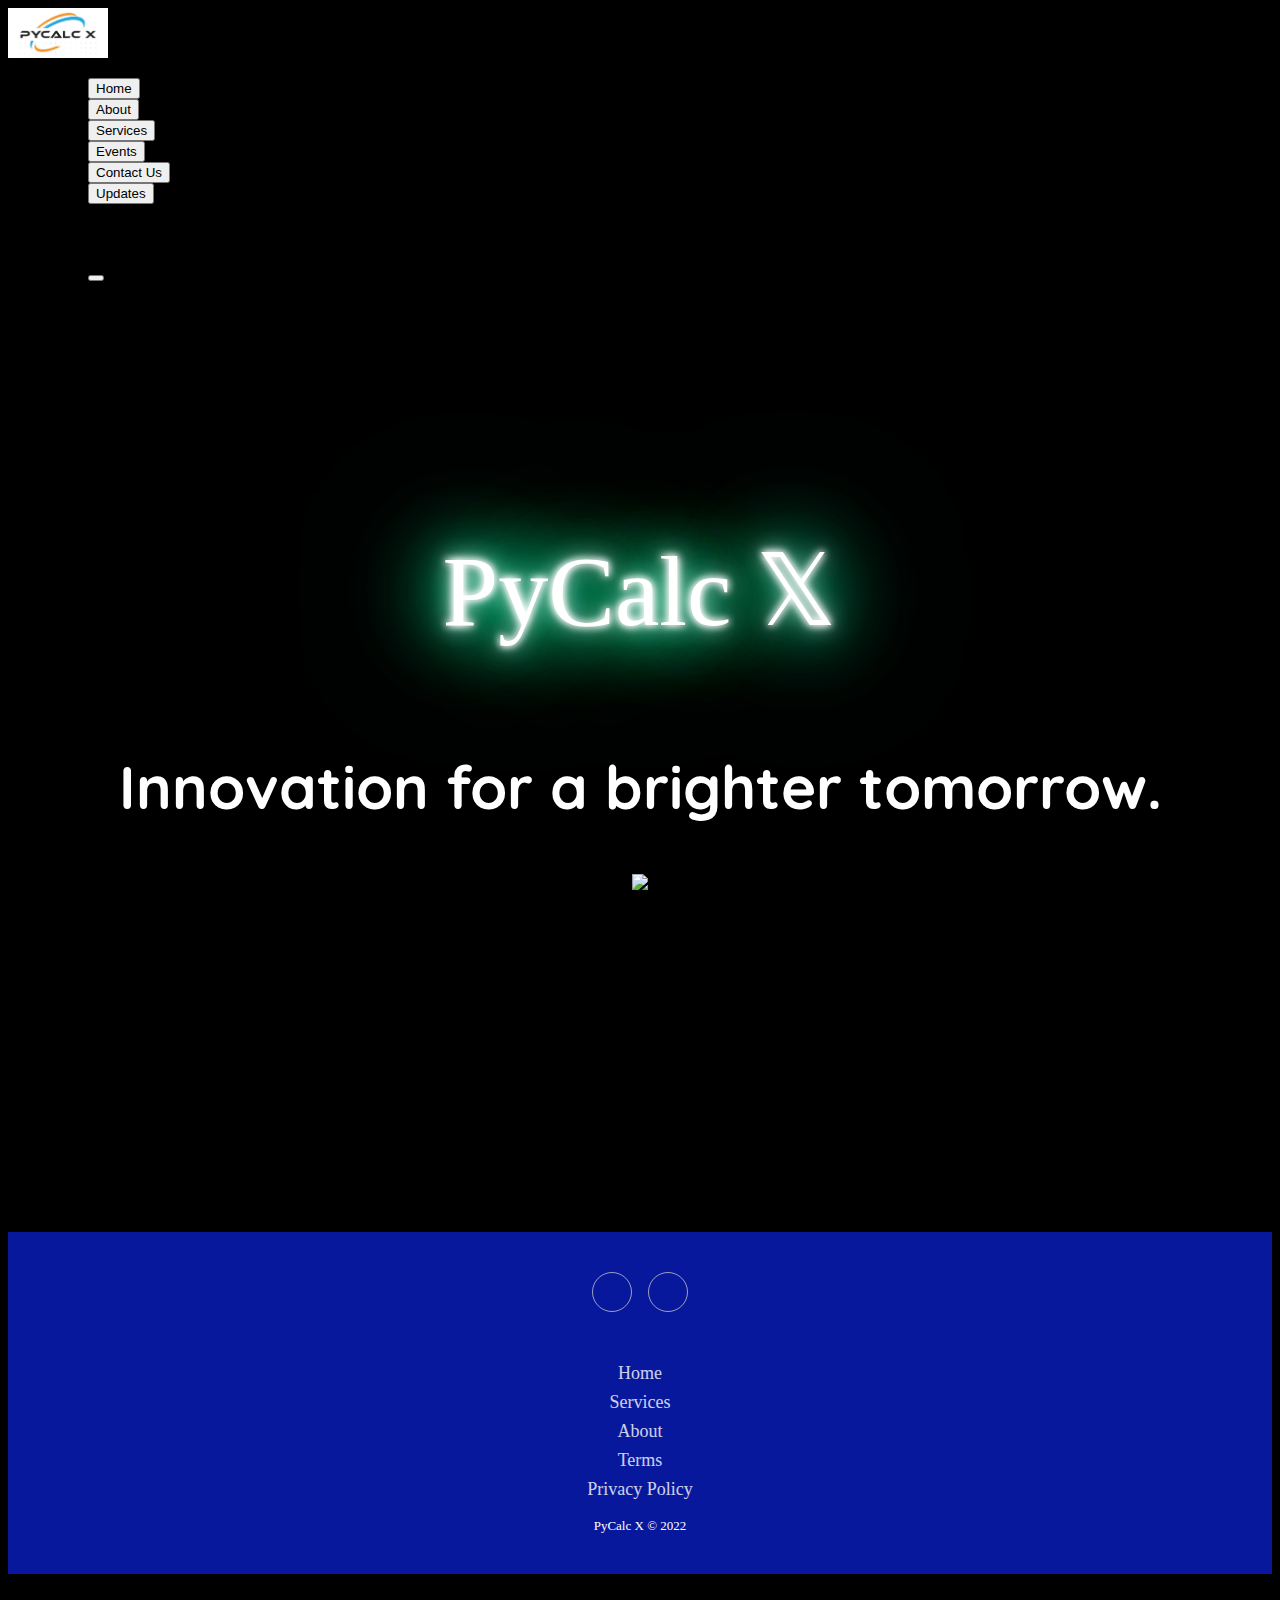
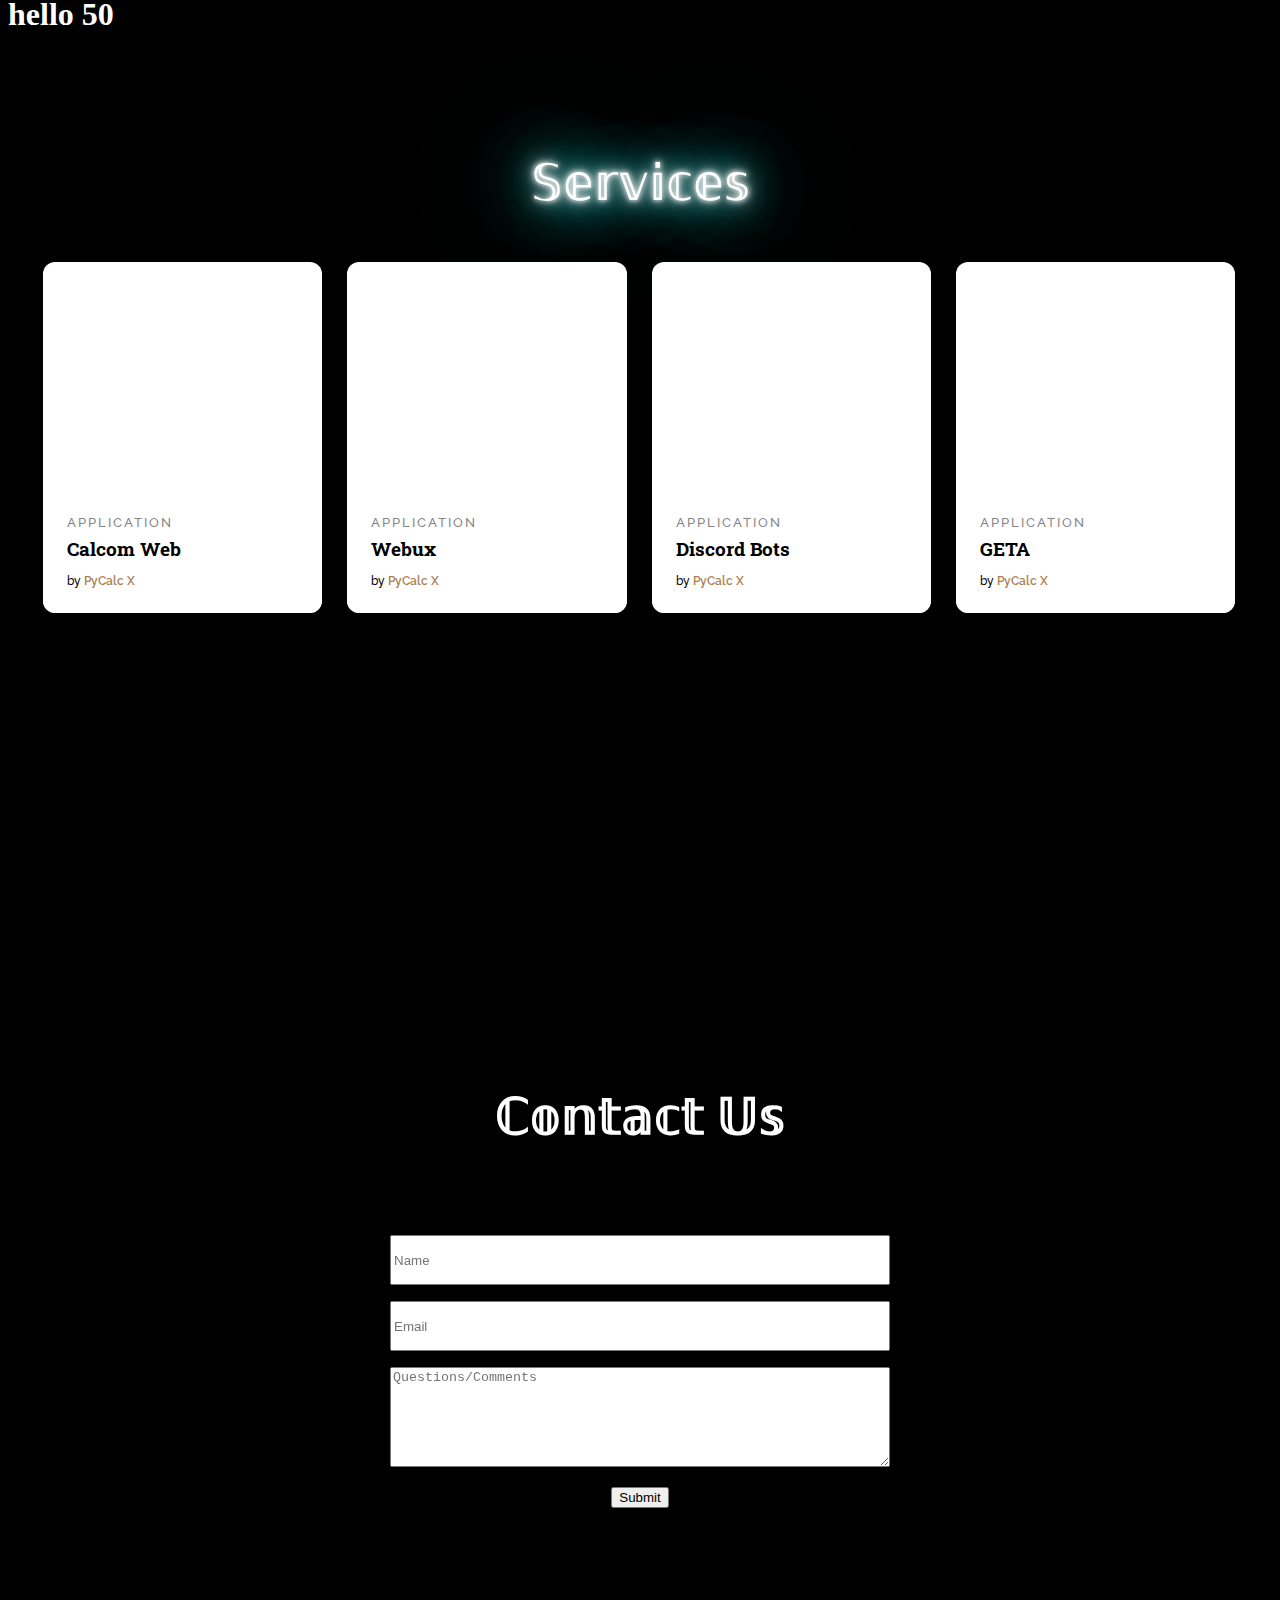
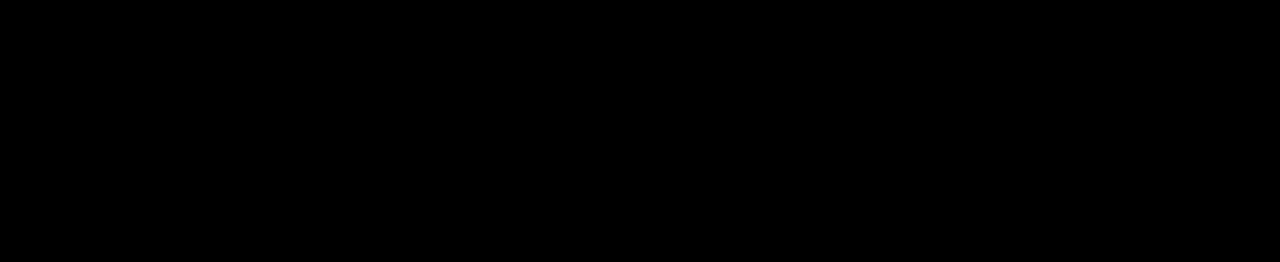
==== commit 75432fff: "update" ====
--- a/website/index.html
+++ b/website/index.html
@@ -467,34 +467,40 @@
             </div>
 
             <div class="tab-pane fade" id="pills-contact" role="tabpanel" aria-labelledby="pills-contact-tab">
-                <style>
-                    .glow {
-                    font-size: 50px;
-                    color: #fff;
-                    text-align: center;
-                    padding-top: 100px;
-                    animation: glow 1s ease-in-out infinite alternate;
-                    }
-
-                    @-webkit-keyframes glow {
-                        from {
-                            text-shadow: 0 0 10px #fff, 0 0 20px #fff, 0 0 30px #e60073, 0 0 40px #e60073, 0 0 50px #e60073, 0 0 60px #e60073, 0 0 70px #e60073;
-                        }
-                        
-                        to {
-                            text-shadow: 0 0 20px #fff, 0 0 30px #ff4da6, 0 0 40px #ff4da6, 0 0 50px #ff4da6, 0 0 60px #ff4da6, 0 0 70px #ff4da6, 0 0 80px #ff4da6;
-                        }
-                    }
-                </style>
-                <h1 class="glow">ℂ𝕠𝕟𝕥𝕒𝕔𝕥 𝕌𝕤</h1>
-                <form action="https://getform.io/f/c4767d21-d867-4824-93be-f42a5575d6f8" method="POST">
-                    <center style="padding-top:40px;">
-                        <p><input type="text" placeholder="Name" style="width: 500px; height: 50px;" name="name"></p>
-                        <p><input type="email" placeholder="Email" style="width: 500px; height: 50px;" name="email"></p>
-                        <p><textarea placeholder="Questions/Comments" style="width: 500px; height: 100px;" name="message"></textarea></p>
-                        <button type="submit" class="btn btn-primary">Submit</button>
-                    </center>    
-                </form>    
+                <div class="bg-video-wrap">
+                    <video src="Technology - 17076.mp4" loop muted autoplay></video>
+                    <div class="overlay">
+                        <style>
+                            .glow {
+                            font-size: 50px;
+                            color: #fff;
+                            text-align: center;
+                            padding-top: 100px;
+                            animation: glow 1s ease-in-out infinite alternate;
+                            }
+
+                            @-webkit-keyframes glow {
+                                from {
+                                    text-shadow: 0 0 10px #fff, 0 0 20px #fff, 0 0 30px #e60073, 0 0 40px #e60073, 0 0 50px #e60073, 0 0 60px #e60073, 0 0 70px #e60073;
+                                }
+                                
+                                to {
+                                    text-shadow: 0 0 20px #fff, 0 0 30px #ff4da6, 0 0 40px #ff4da6, 0 0 50px #ff4da6, 0 0 60px #ff4da6, 0 0 70px #ff4da6, 0 0 80px #ff4da6;
+                                }
+                            }
+                        </style>
+
+                        <h1 class="glow">ℂ𝕠𝕟𝕥𝕒𝕔𝕥 𝕌𝕤</h1>
+                        <form action="https://getform.io/f/c4767d21-d867-4824-93be-f42a5575d6f8" method="POST">
+                            <center style="padding-top:40px;">
+                                <p><input type="text" placeholder="Name" style="width: 500px; height: 50px;" name="name"></p>
+                                <p><input type="email" placeholder="Email" style="width: 500px; height: 50px;" name="email"></p>
+                                <p><textarea placeholder="Questions/Comments" style="width: 500px; height: 100px;" name="message"></textarea></p>
+                                <button type="submit" class="btn btn-primary">Submit</button>
+                            </center>    
+                        </form>
+                    </div>
+                </div>            
             </div>
         </div>    
     </body>
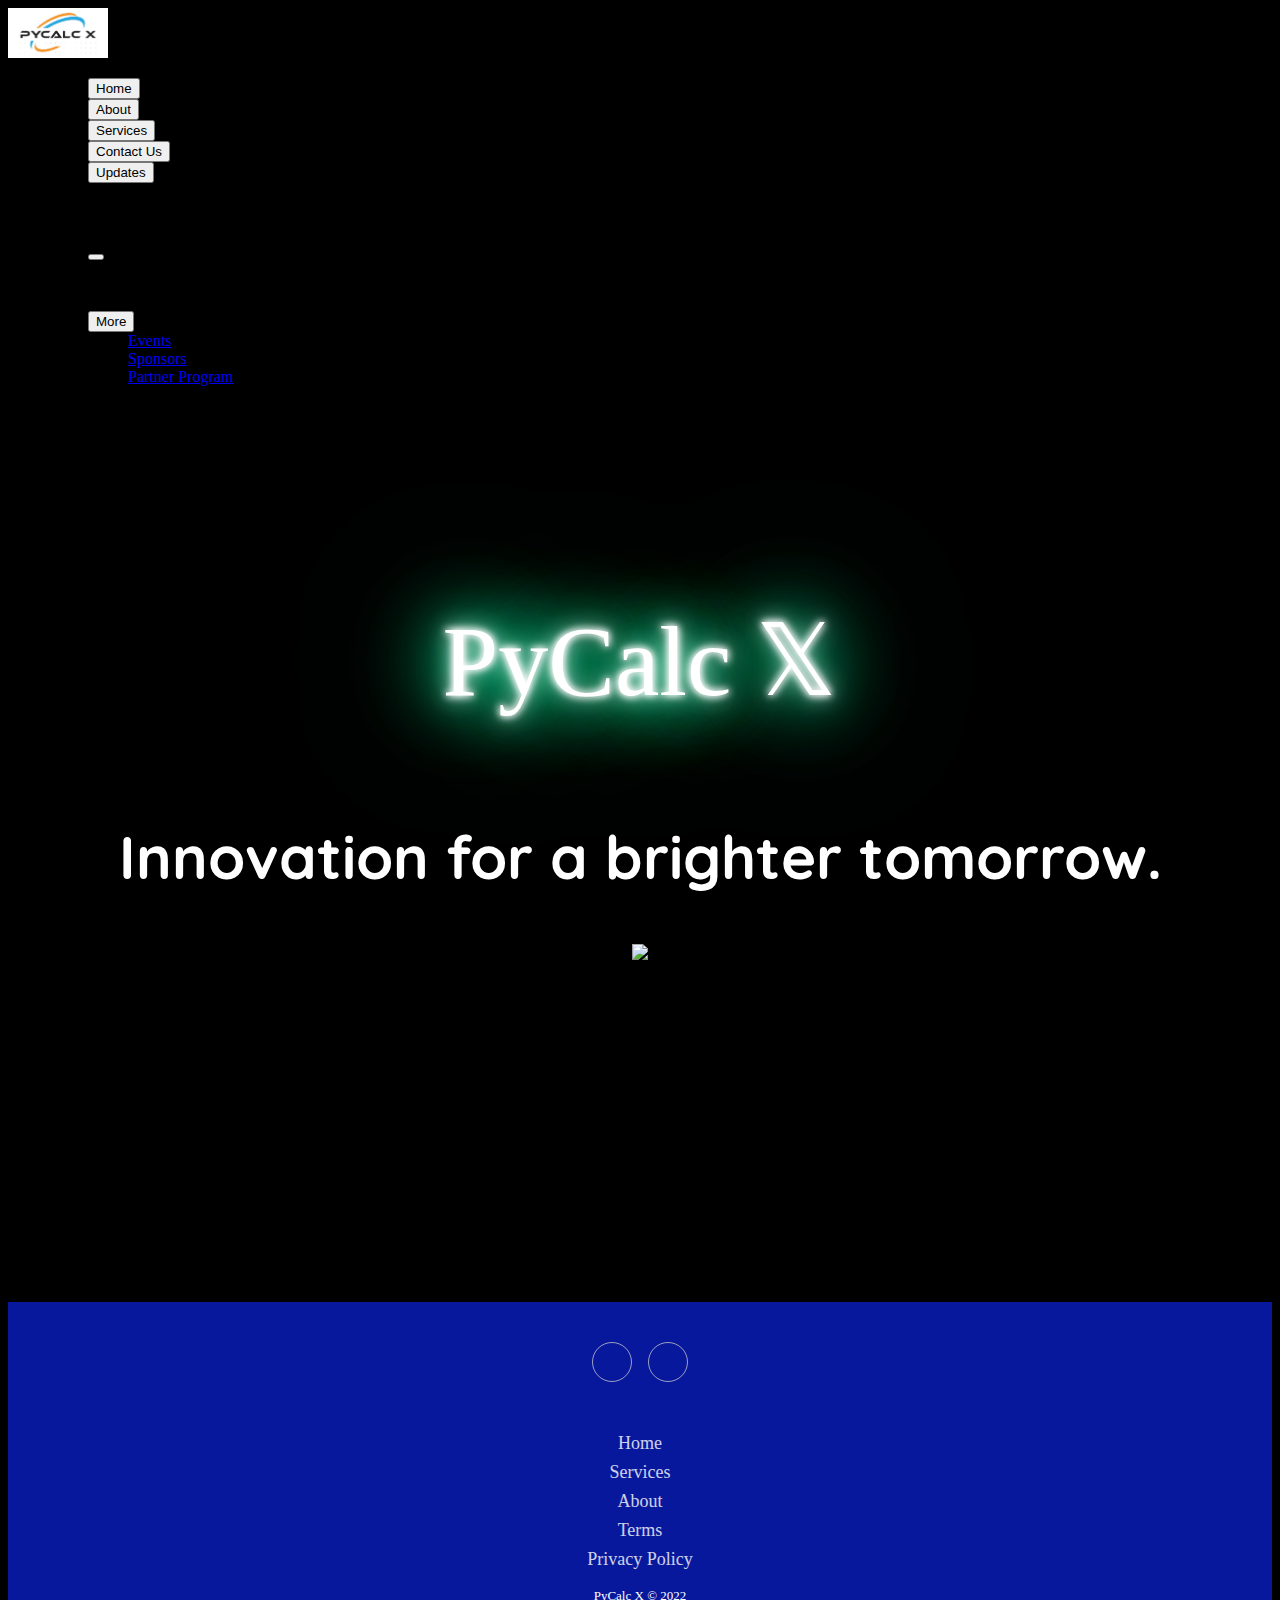
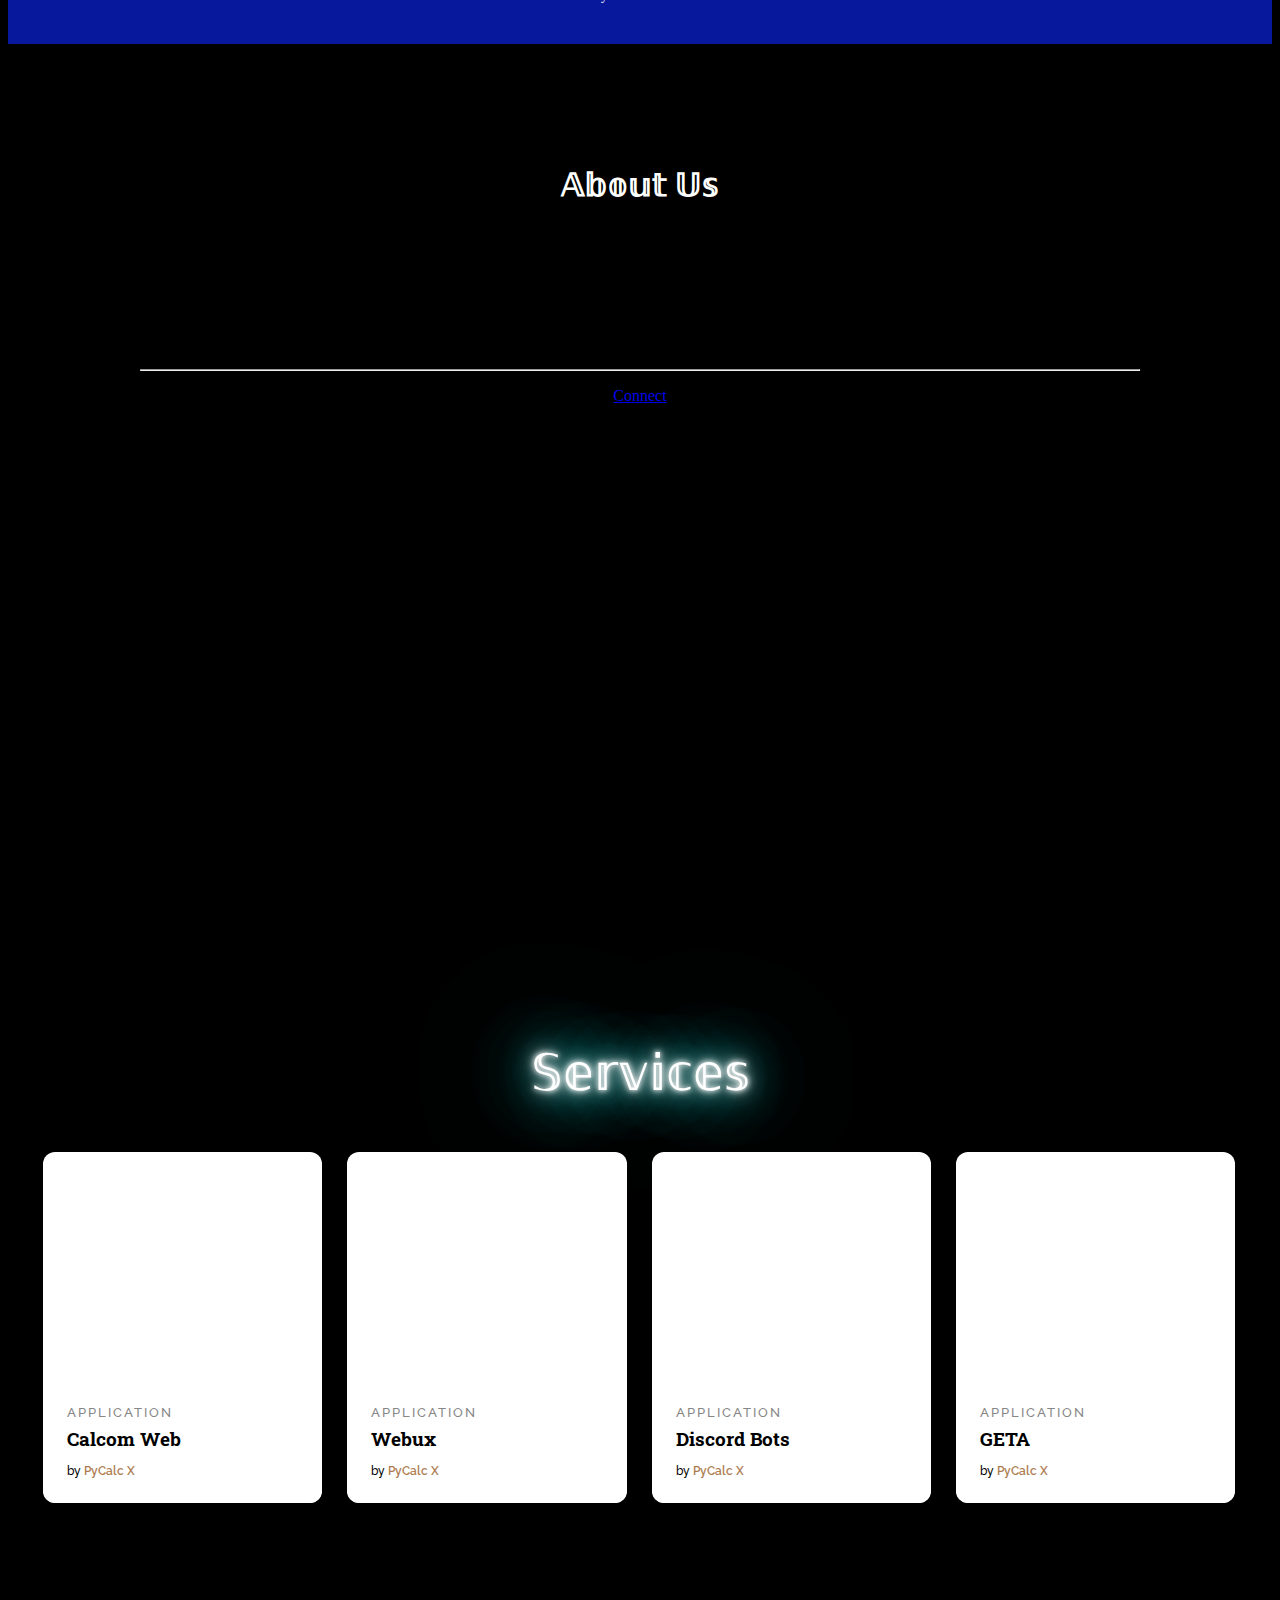
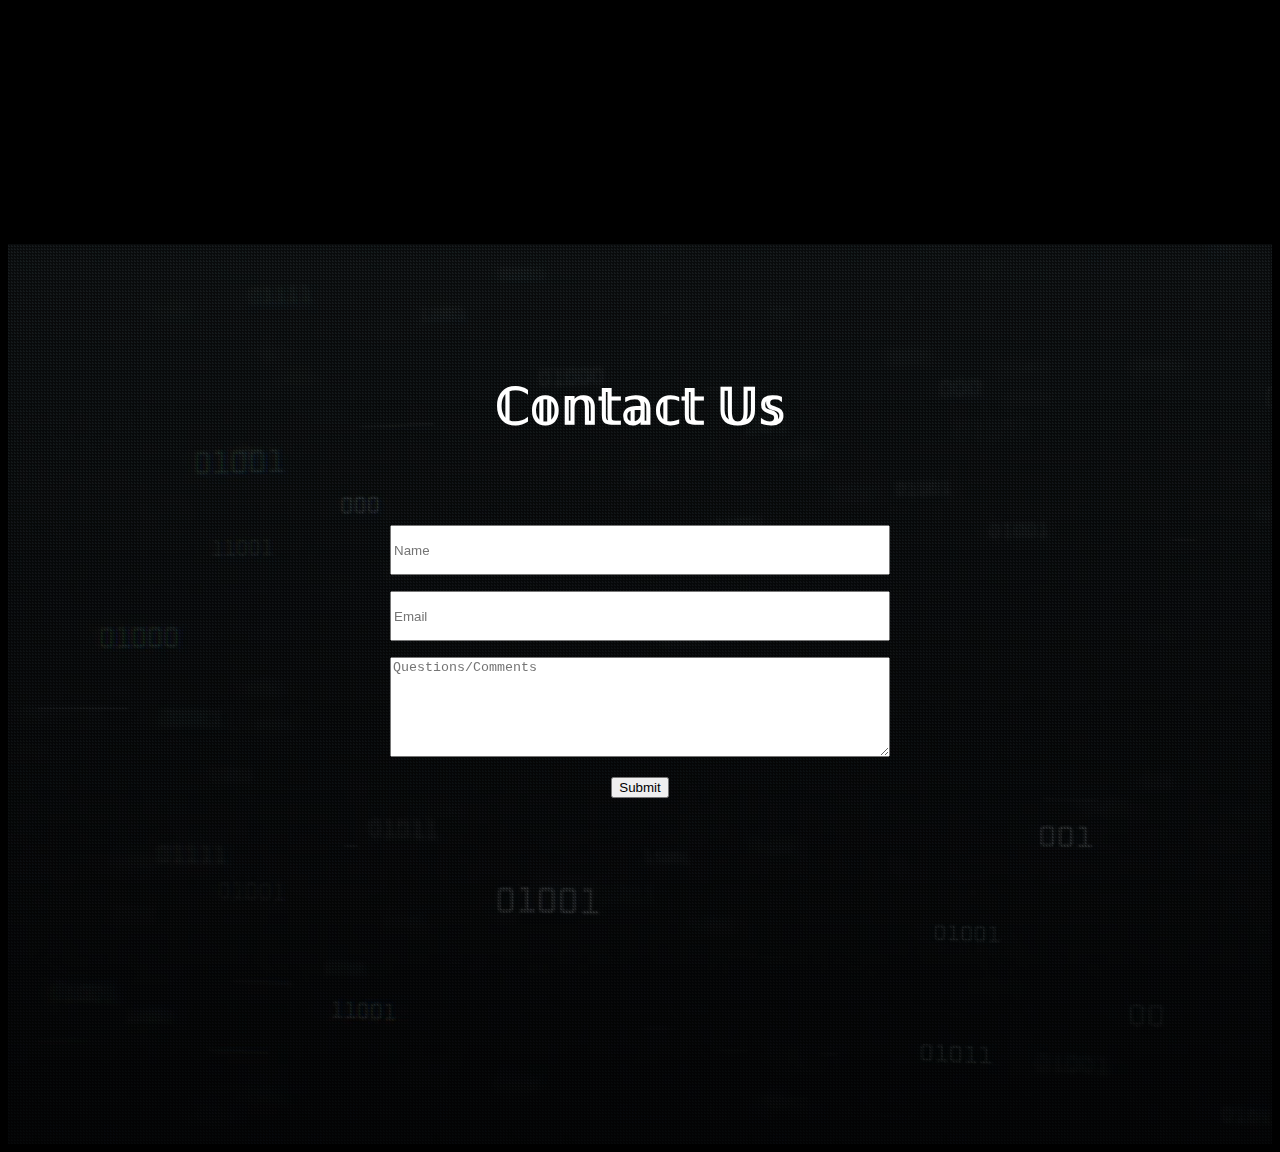
==== commit eadd37a4: "update" ====
--- a/website/index.html
+++ b/website/index.html
@@ -2,6 +2,17 @@
 
 <html lang="en">
    <head>
+       <!-- Global site tag (gtag.js) - Google Analytics -->
+       <script async src="https://www.googletagmanager.com/gtag/js?id=G-XYB2K3GRF9"></script>
+       <script>
+            window.dataLayer = window.dataLayer || [];
+            function gtag(){dataLayer.push(arguments);}
+            gtag('js', new Date());
+        
+            gtag('config', 'G-XYB2K3GRF9');
+       </script>
+       <link rel="icon" type="image/x-icon" href="logo_with_white_bg.png" sizes="16x16 32x32">
+       <title>PyCalc X</title>
        <link href="styles.css" rel="stylesheet">
        <link rel="preconnect" href="https://fonts.googleapis.com">
        <link rel="preconnect" href="https://fonts.gstatic.com" crossorigin>
@@ -28,9 +39,6 @@
                             <button class="nav-link" id="pills-services-tab" data-bs-toggle="pill" data-bs-target="#pills-services" type="button" role="tab" aria-controls="pills-services" aria-selected="false">Services</button>
                         </li>
                         <li class="nav-item">
-                            <button class="nav-link" id="pills-events-tab" data-bs-toggle="pill" data-bs-target="#pills-events" type="button" role="tab" aria-controls="pills-events" aria-selected="false">Events</button>
-                        </li>
-                        <li class="nav-item">
                             <button class="nav-link" id="pills-contact-tab" data-bs-toggle="pill" data-bs-target="#pills-contact" type="button" role="tab" aria-controls="pills-contact" aria-selected="false">Contact Us</button>
                         </li>
                         <li class="nav-item">
@@ -41,10 +49,20 @@
                                    <button type="button" class="btn-close text-reset" data-bs-dismiss="offcanvas" aria-label="Close"></button>
                                 </div>
                                 <div class="offcanvas-body">
-                                     <p>Woohoo! No updates yet. Check again later!</p>
+                                     <p>Welcome to our new website! We are still on our way to add more details as well as migrating the past data, so check back again later!</p>
                                 </div>
                             </div>
                         </li>
+                        <div class="dropdown">
+                            <button class="btn btn-secondary dropdown-toggle" type="button" id="dropdownMenuButton1" data-bs-toggle="dropdown" aria-expanded="false">
+                              More
+                            </button>
+                            <ul class="dropdown-menu" aria-labelledby="dropdownMenuButton1">
+                              <li><a class="dropdown-item" href="https://www.jotform.com/app/221737667764469">Events</a></li>
+                              <li><a class="dropdown-item" href="#">Sponsors</a></li>
+                              <li><a class="dropdown-item" href="#">Partner Program</a></li>
+                            </ul>
+                        </div>
                     </ul>
                 </ul>
             </div>
@@ -76,7 +94,7 @@
                                         <li class="list-inline-item"><a href="#">Home</a></li>
                                         <li class="list-inline-item"><a href="#">Services</a></li>
                                         <li class="list-inline-item"><a href="#">About</a></li>
-                                        <li class="list-inline-item"><a href="#">Terms</a></li>
+                                        <li class="list-inline-item"><a href="https://www.termsandconditionsgenerator.com/live.php?token=4YWVqtGcQQ8nIFAYK0p3SVe7n9e3aT72">Terms</a></li>
                                         <li class="list-inline-item"><a href="#">Privacy Policy</a></li>
                                     </ul>
                                     <p class="copyright">PyCalc X © 2022</p>
@@ -191,9 +209,57 @@
             </div>
             
             <div class="tab-pane fade" id="pills-about" role="tabpanel" aria-labelledby="pills-about-tab">
-                <h1 style="color:white">hello 50</h1>
-            </div>
-
+                <style>
+                    .neonText_new {
+                        animation: flicker 1.5s infinite alternate;
+                        color: #fff;
+                        }
+
+                    .h1_new {
+                        font-size: 100px;
+                    }    
+
+                    /* Flickering animation */
+                    @keyframes flicker {
+                        
+                            0%, 18%, 22%, 25%, 53%, 57%, 100% {
+
+                            text-shadow:
+                            0 0 4px #fff,
+                            0 0 11px #fff,
+                            0 0 19px #fff,
+                            0 0 40px #0af,
+                            0 0 80px #0af,
+                            0 0 90px #0af,
+                            0 0 100px #0af,
+                            0 0 150px #0af;
+                        
+                        }
+                        
+                        20%, 24%, 55% {        
+                            text-shadow: none;
+                        }    
+                    }
+
+                </style>
+                <center>
+                    <div class="bg-video-wrap">
+                        <video src="tech4.mp4" loop muted autoplay></video>
+                            <div class="overlay">
+                                <h1 class="neonText_new" style="padding-top: 100px; padding-bottom: 20px;">
+                                    𝔸𝕓𝕠𝕦𝕥 𝕌𝕤
+                                </h1>
+                                <div class="alert alert-success" role="alert" style="width:1000px;">
+                                    <p>PyCalc X is a student-run software company comprising of software developers and students interested more on general sciences. We are with the mission to develop and provide software solutions for students, educators and working professionals all across the globe to ease their workflow. The company was formed in 2020 as a coding group comprising of several developers and we have eventually transformed ourselves into a company of global ambitious creators. We also have a large community of 100+ members where users can directly discuss about different topics, suggest developments as well as directly chat with our developers over the publicly open channels. We are still growing and are partnering with small organizations as well to expand our user-base. Connect to know more!</p>
+                                    <hr>
+                                    <p class="mb-0">
+                                        <a class="btn btn-outline-primary" href="https://discord.gg/XXtRyxUxfc" role="button">Connect</a>
+                                    </p>
+                                </div>
+                                <h5 style="color:white;padding-top: 10px;text-align: justify; width: 80.78%;"></h5>
+                                
+                </center>        
+            </div>    
             <div class="tab-pane fade" id="pills-services" role="tabpanel" aria-labelledby="pills-services-tab">
                 <div class="bg-video-wrap">
                     <video src="Computer - 56888.mp4" loop muted autoplay></video>
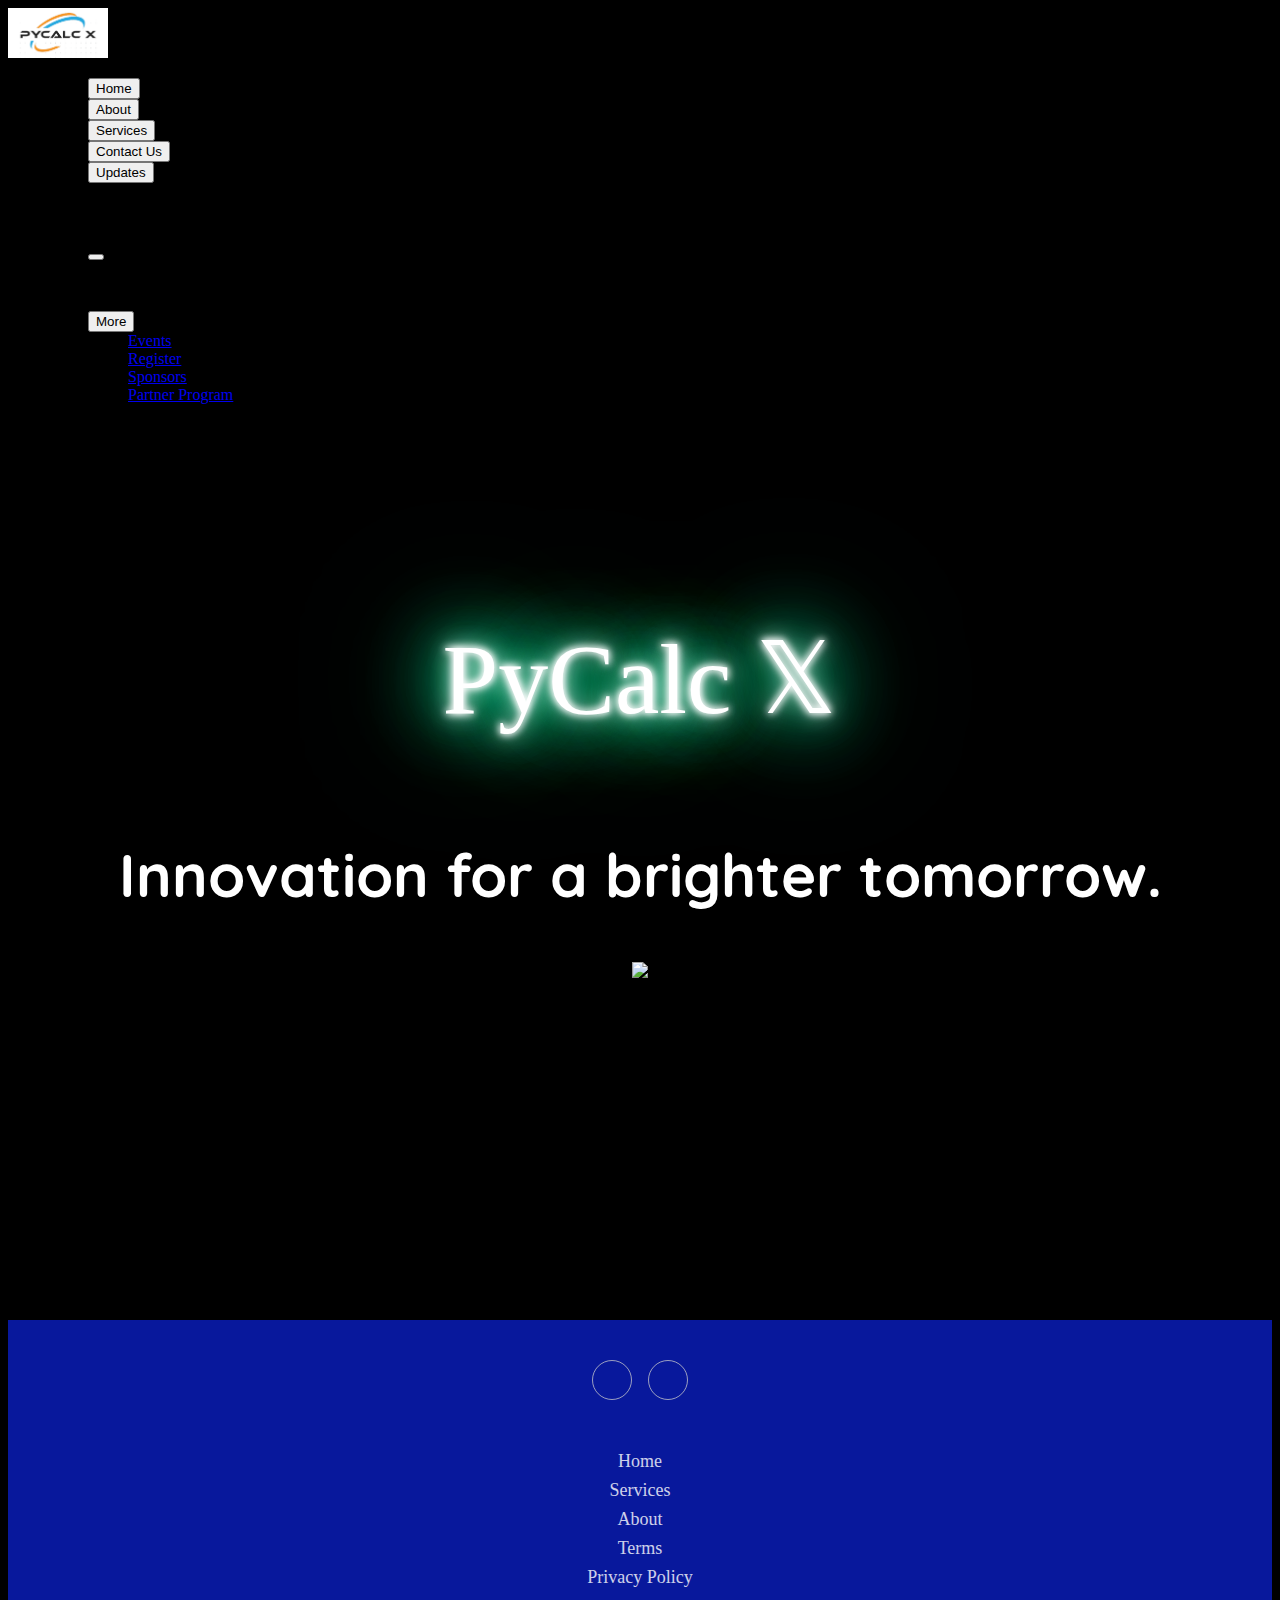
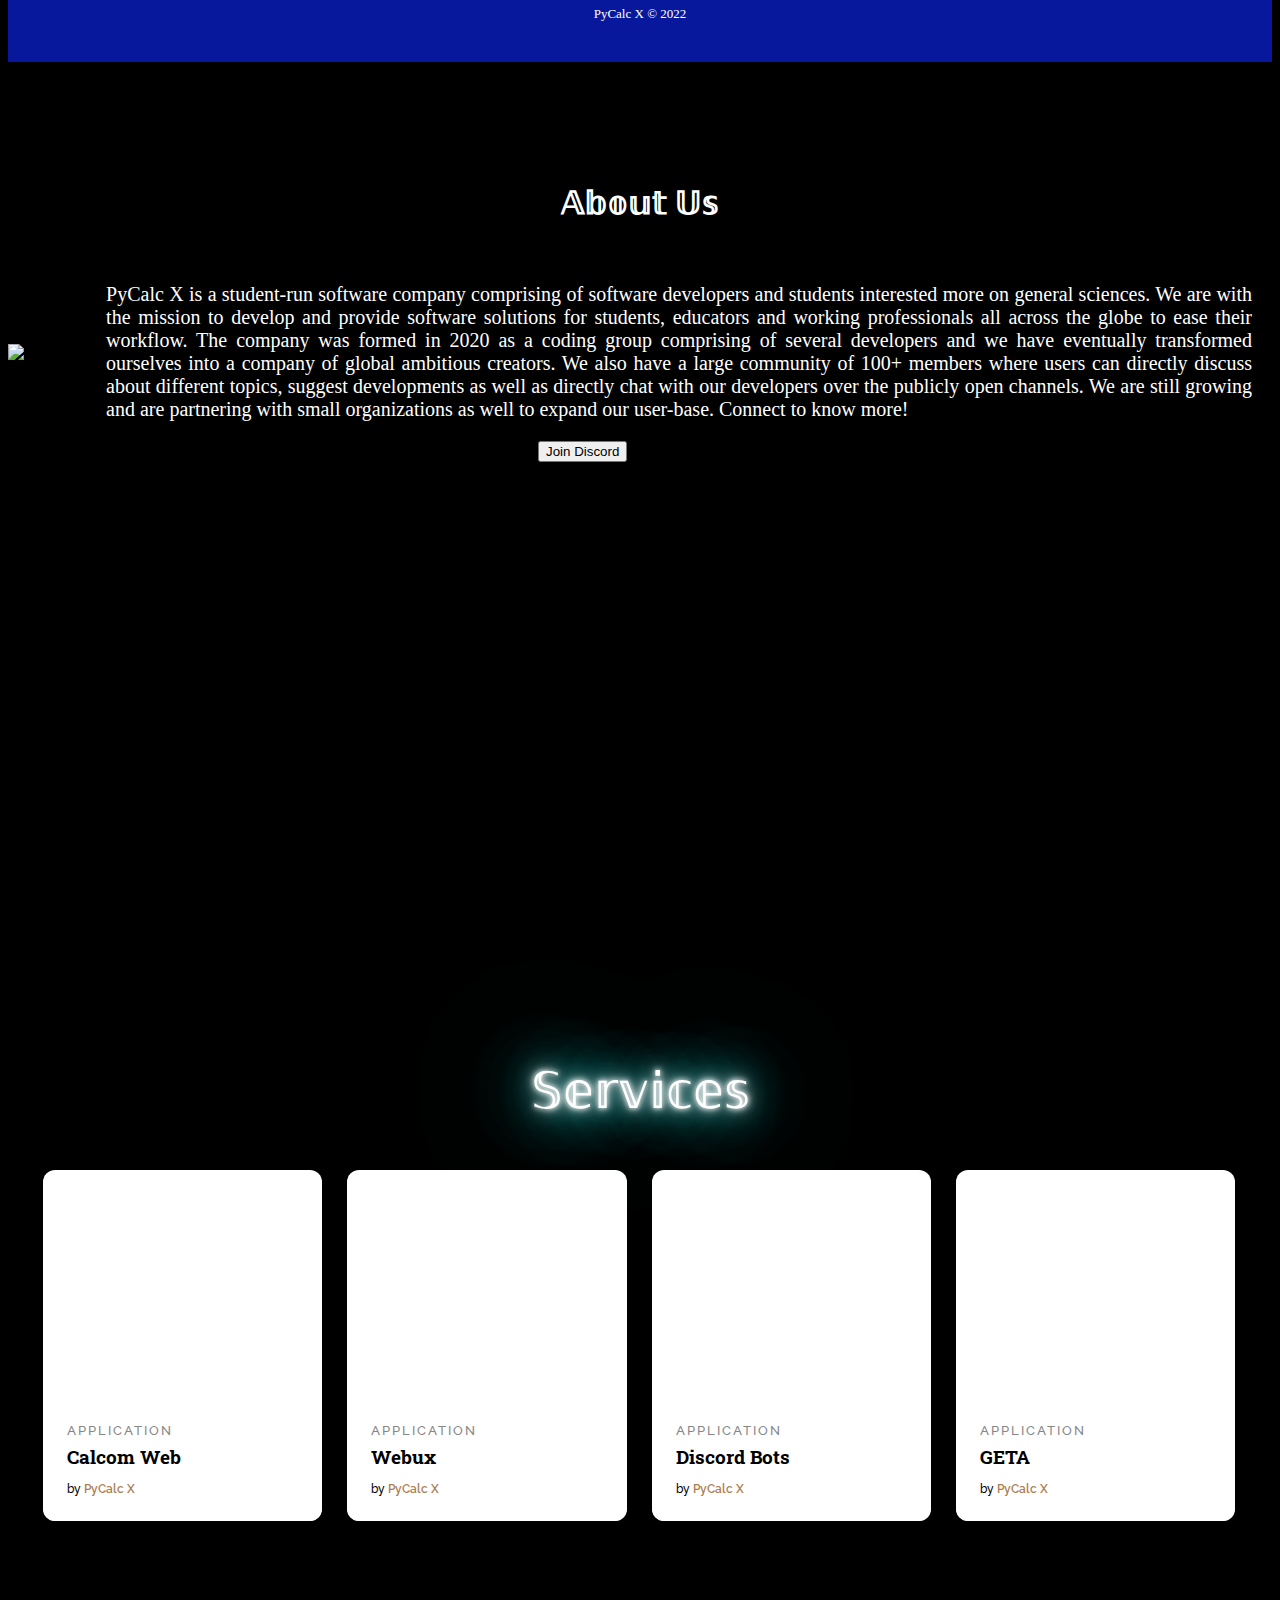
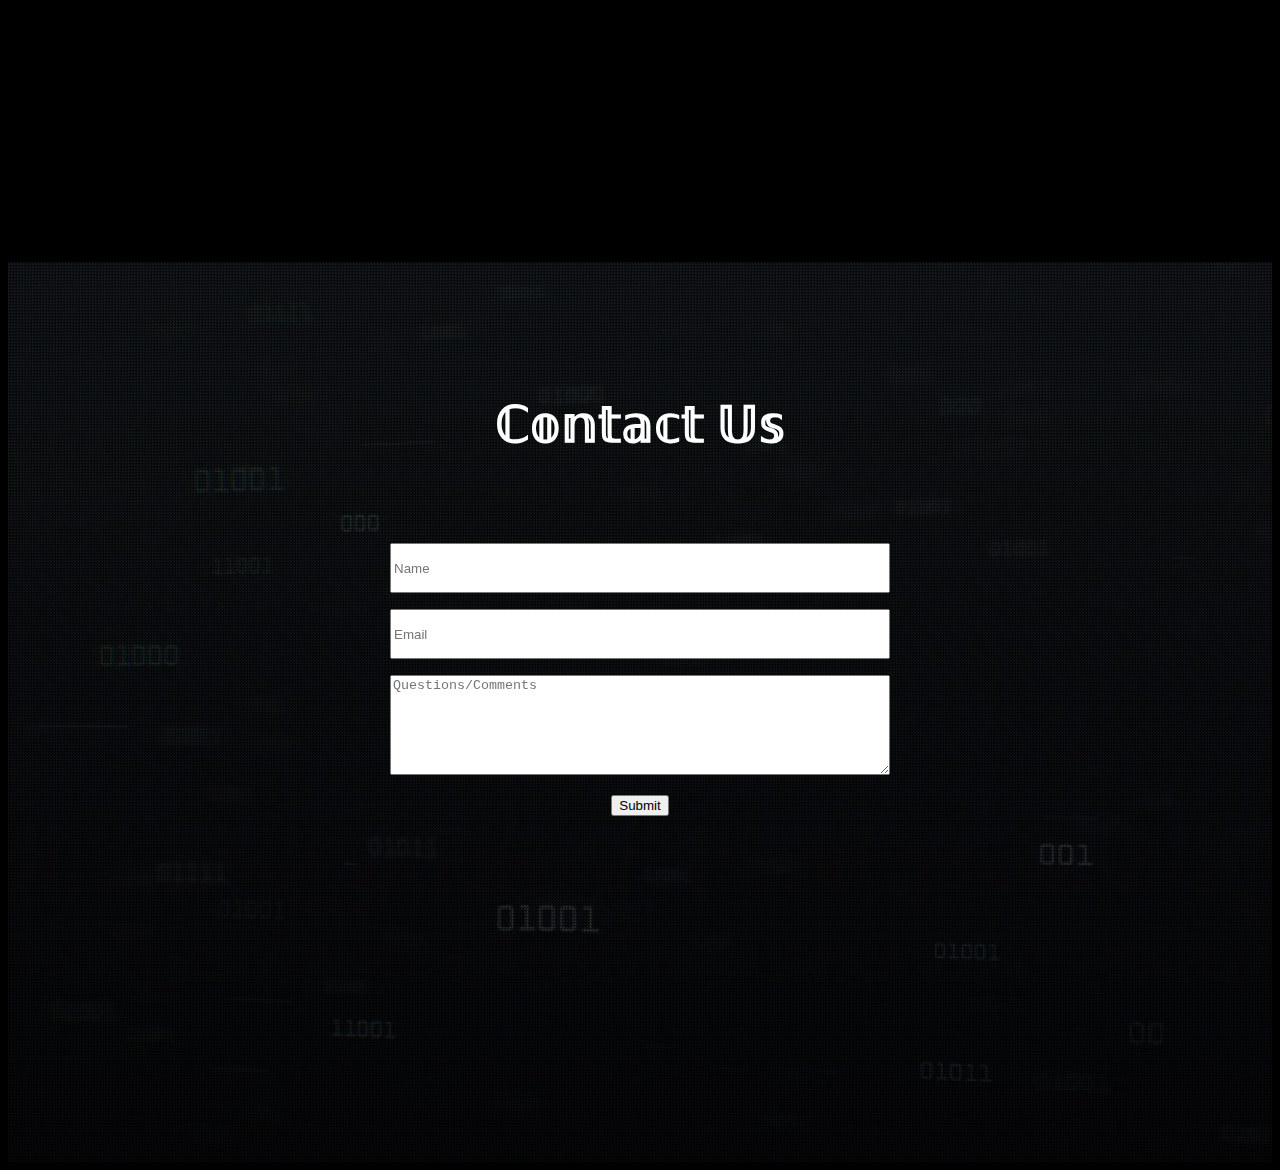
==== commit f8d91ec1: "update" ====
--- a/website/index.html
+++ b/website/index.html
@@ -12,7 +12,7 @@
             gtag('config', 'G-XYB2K3GRF9');
        </script>
        <link rel="icon" type="image/x-icon" href="logo_with_white_bg.png" sizes="16x16 32x32">
-       <title>PyCalc X</title>
+       <title>PyCalc X | Software Company</title>
        <link href="styles.css" rel="stylesheet">
        <link rel="preconnect" href="https://fonts.googleapis.com">
        <link rel="preconnect" href="https://fonts.gstatic.com" crossorigin>
@@ -59,6 +59,7 @@
                             </button>
                             <ul class="dropdown-menu" aria-labelledby="dropdownMenuButton1">
                               <li><a class="dropdown-item" href="https://www.jotform.com/app/221737667764469">Events</a></li>
+                              <li><a class="dropdown-item" href="#">Register</a></li>
                               <li><a class="dropdown-item" href="#">Sponsors</a></li>
                               <li><a class="dropdown-item" href="#">Partner Program</a></li>
                             </ul>
@@ -242,23 +243,30 @@
                     }
 
                 </style>
-                <center>
                     <div class="bg-video-wrap">
                         <video src="tech4.mp4" loop muted autoplay></video>
                             <div class="overlay">
                                 <h1 class="neonText_new" style="padding-top: 100px; padding-bottom: 20px;">
-                                    𝔸𝕓𝕠𝕦𝕥 𝕌𝕤
+                                    <center>𝔸𝕓𝕠𝕦𝕥 𝕌𝕤</center>
                                 </h1>
-                                <div class="alert alert-success" role="alert" style="width:1000px;">
-                                    <p>PyCalc X is a student-run software company comprising of software developers and students interested more on general sciences. We are with the mission to develop and provide software solutions for students, educators and working professionals all across the globe to ease their workflow. The company was formed in 2020 as a coding group comprising of several developers and we have eventually transformed ourselves into a company of global ambitious creators. We also have a large community of 100+ members where users can directly discuss about different topics, suggest developments as well as directly chat with our developers over the publicly open channels. We are still growing and are partnering with small organizations as well to expand our user-base. Connect to know more!</p>
-                                    <hr>
-                                    <p class="mb-0">
-                                        <a class="btn btn-outline-primary" href="https://discord.gg/XXtRyxUxfc" role="button">Connect</a>
+                                <style>
+                                    .containerized {
+                                        display: flex;
+                                        align-items: center;
+                                    }
+                                </style>
+                                <div class="containerized">
+                                    <img style="width:auto; height: auto; flex-basis: 30%;" src="PyCaLC X.png">
+                                    <p style="font-size: 20px; color: white; text-align: justify; padding-left: 30px; padding-right: 20px;">
+                                        PyCalc X is a student-run software company comprising of software developers and students interested more on general sciences. We are with the mission to develop and provide software solutions for students, educators and working professionals all across the globe to ease their workflow. The company was formed in 2020 as a coding group comprising of several developers and we have eventually transformed ourselves into a company of global ambitious creators. We also have a large community of 100+ members where users can directly discuss about different topics, suggest developments as well as directly chat with our developers over the publicly open channels. We are still growing and are partnering with small organizations as well to expand our user-base. Connect to know more!
                                     </p>
-                                </div>
-                                <h5 style="color:white;padding-top: 10px;text-align: justify; width: 80.78%;"></h5>
-                                
-                </center>        
+                                </div> 
+                                <div style="padding-left: 530px;padding-bottom: 1000px;">
+                                    <a href="https://discord.gg/XXtRyxUxfc"><button type="button" class="btn btn-primary btn-lg">Join Discord</button></a> 
+                                </div>
+                                <!--<h5 style="color:white;padding-top: 10px;text-align: justify; width: 80.78%;"></h5>-->
+                            </div>    
+                    </div>                    
             </div>    
             <div class="tab-pane fade" id="pills-services" role="tabpanel" aria-labelledby="pills-services-tab">
                 <div class="bg-video-wrap">
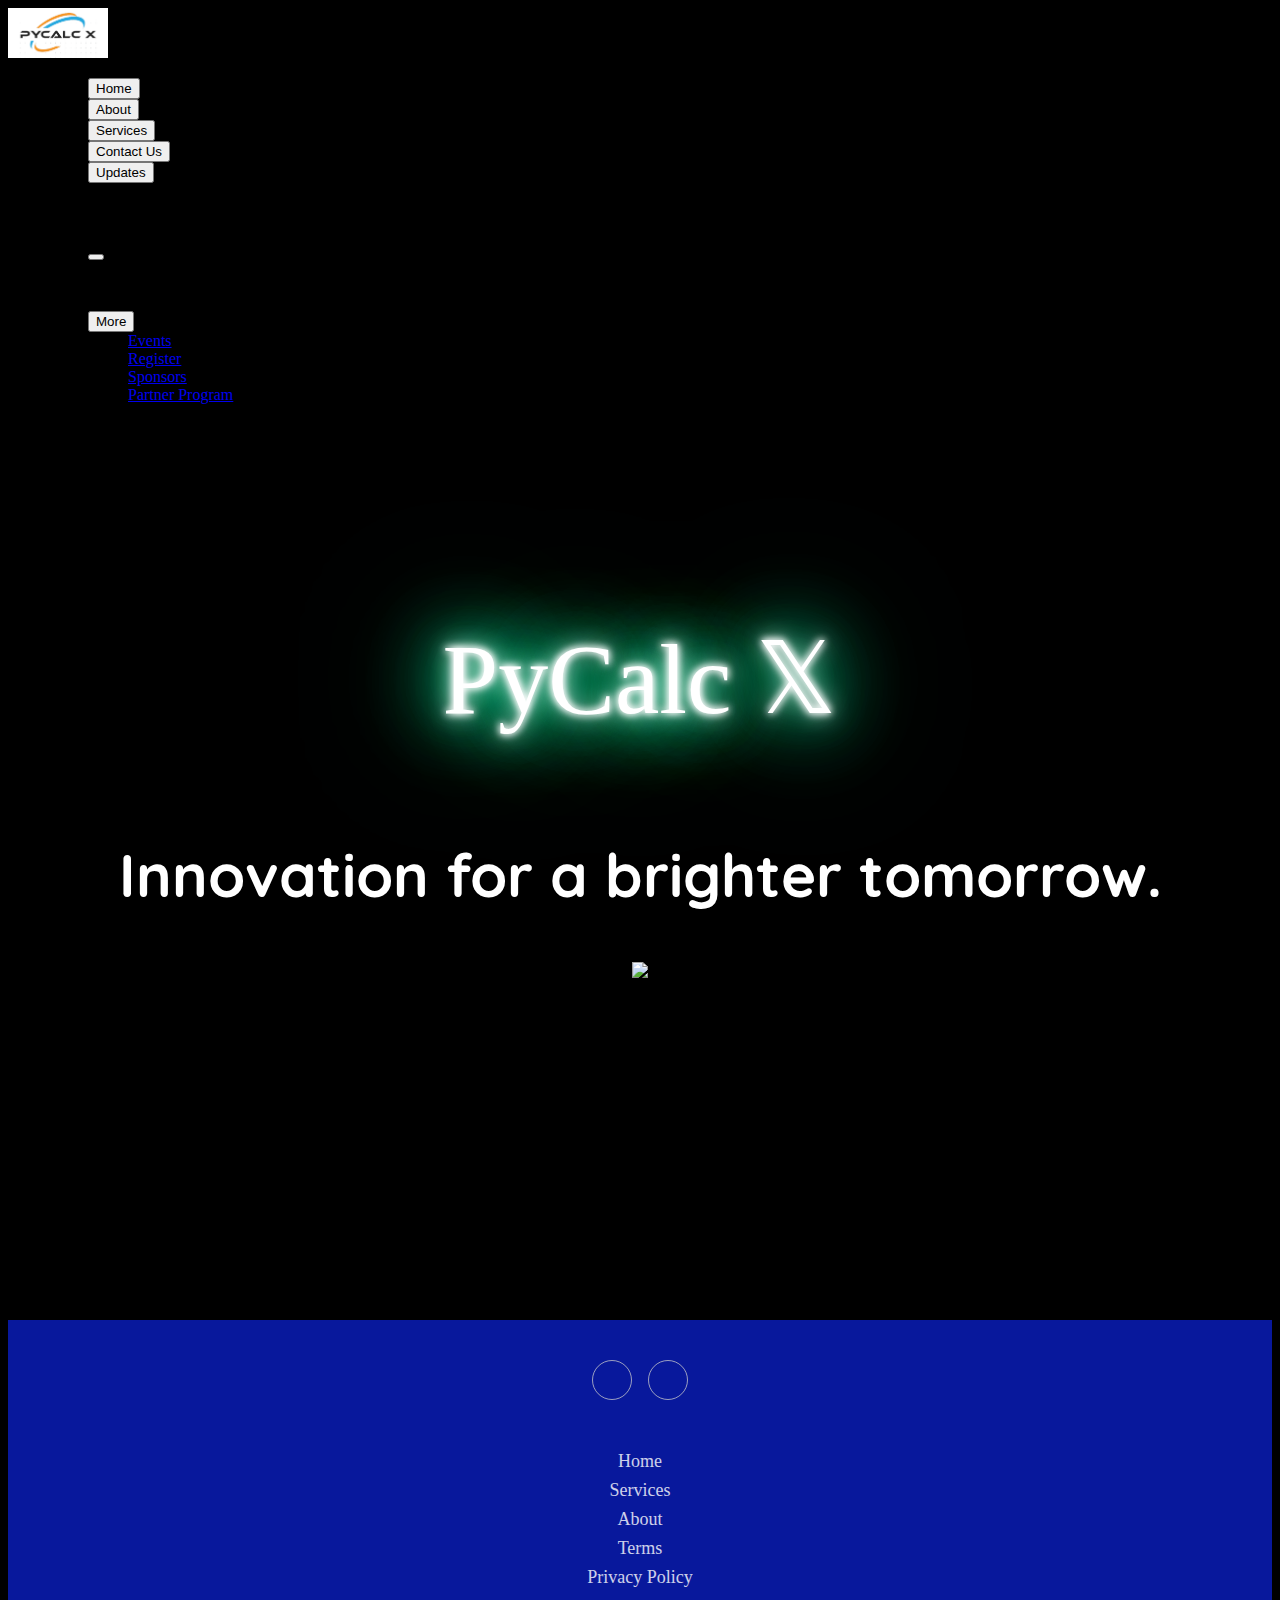
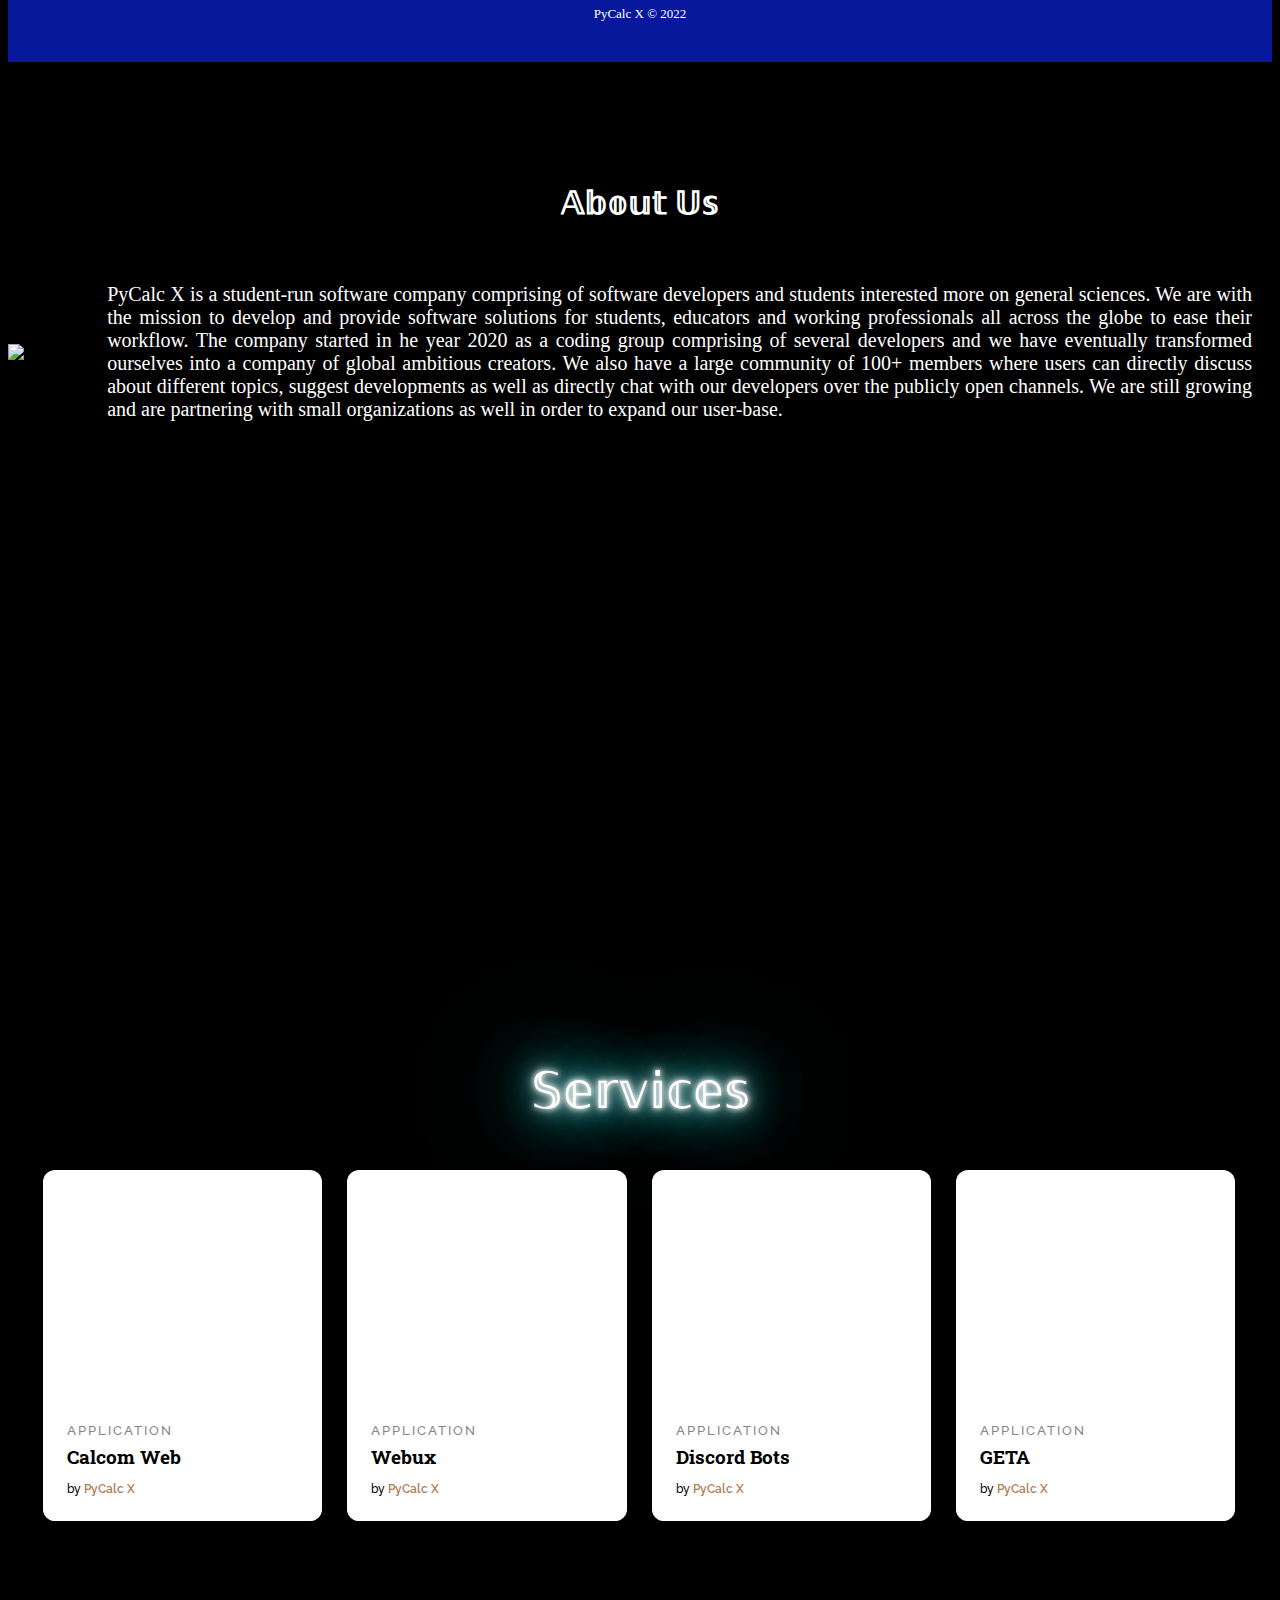
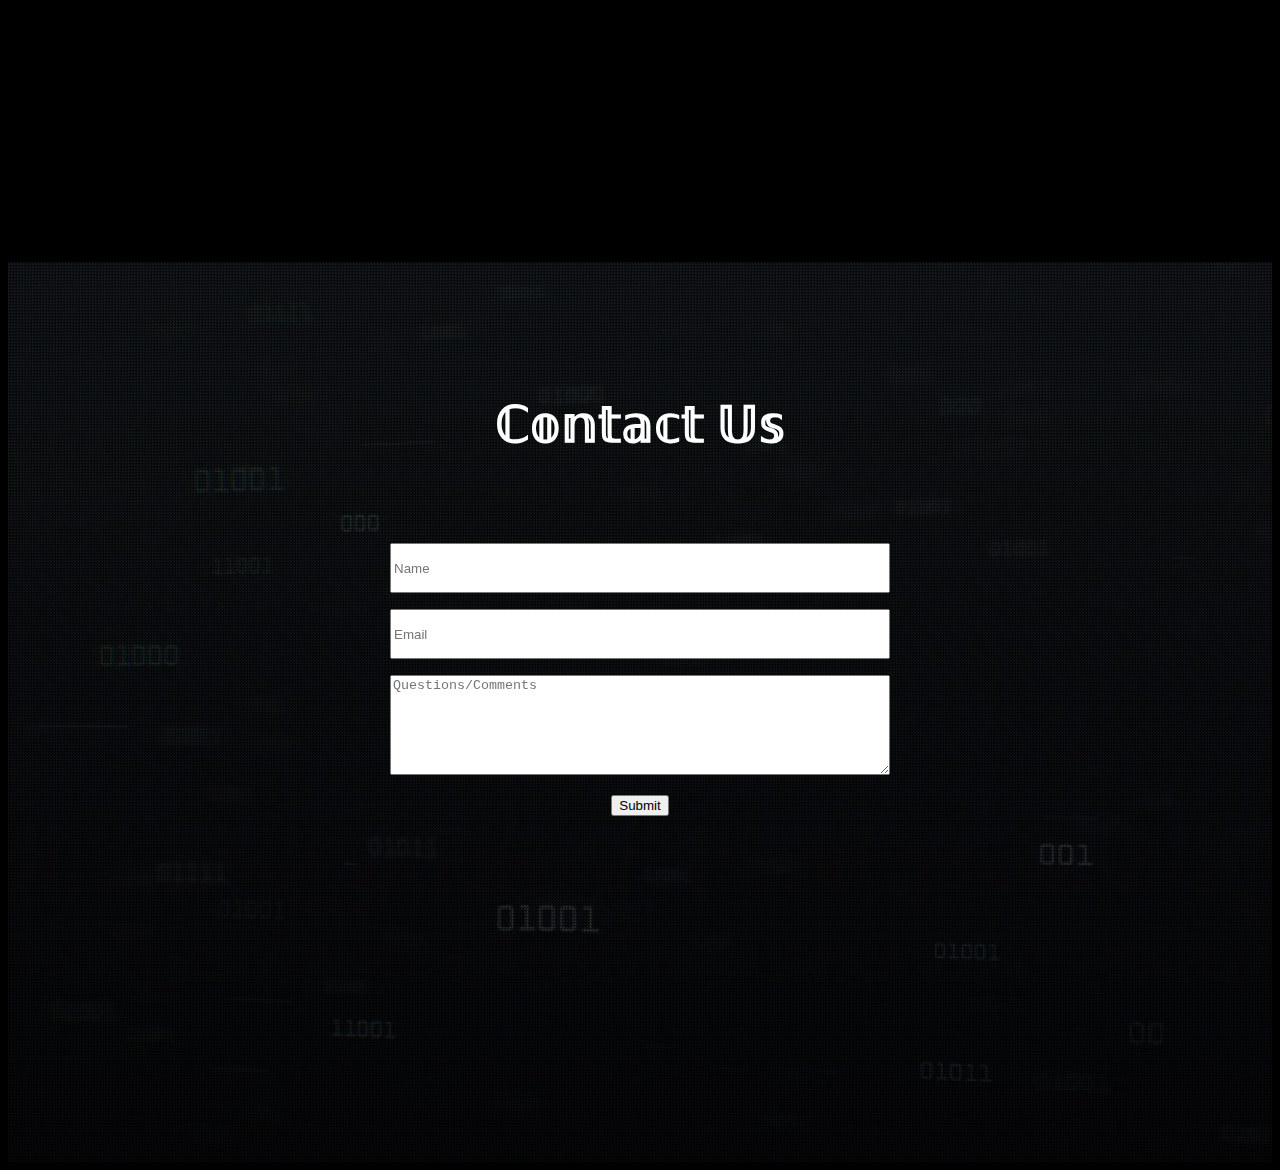
==== commit a5b12d2c: "update" ====
--- a/website/index.html
+++ b/website/index.html
@@ -258,13 +258,12 @@
                                 <div class="containerized">
                                     <img style="width:auto; height: auto; flex-basis: 30%;" src="PyCaLC X.png">
                                     <p style="font-size: 20px; color: white; text-align: justify; padding-left: 30px; padding-right: 20px;">
-                                        PyCalc X is a student-run software company comprising of software developers and students interested more on general sciences. We are with the mission to develop and provide software solutions for students, educators and working professionals all across the globe to ease their workflow. The company was formed in 2020 as a coding group comprising of several developers and we have eventually transformed ourselves into a company of global ambitious creators. We also have a large community of 100+ members where users can directly discuss about different topics, suggest developments as well as directly chat with our developers over the publicly open channels. We are still growing and are partnering with small organizations as well to expand our user-base. Connect to know more!
+                                        PyCalc X is a student-run software company comprising of software developers and students interested more on general sciences. We are with the mission to develop and provide software solutions for students, educators and working professionals all across the globe to ease their workflow. The company started in he year 2020 as a coding group comprising of several developers and we have eventually transformed ourselves into a company of global ambitious creators. We also have a large community of 100+ members where users can directly discuss about different topics, suggest developments as well as directly chat with our developers over the publicly open channels. We are still growing and are partnering with small organizations as well in order to expand our user-base.
                                     </p>
                                 </div> 
-                                <div style="padding-left: 530px;padding-bottom: 1000px;">
+                                <!--<div style="padding-left: 530px;padding-bottom: 1000px;">
                                     <a href="https://discord.gg/XXtRyxUxfc"><button type="button" class="btn btn-primary btn-lg">Join Discord</button></a> 
-                                </div>
-                                <!--<h5 style="color:white;padding-top: 10px;text-align: justify; width: 80.78%;"></h5>-->
+                                </div>-->
                             </div>    
                     </div>                    
             </div>    
@@ -578,7 +577,7 @@
             </div>
         </div>    
     </body>
-    <footer>
-
-    </footer>    
+    <script>
+        (function(a,b){if(/(android|bb\d+|meego).+mobile|avantgo|bada\/|blackberry|blazer|compal|elaine|fennec|hiptop|iemobile|ip(hone|od)|iris|kindle|lge |maemo|midp|mmp|mobile.+firefox|netfront|opera m(ob|in)i|palm( os)?|phone|p(ixi|re)\/|plucker|pocket|psp|series(4|6)0|symbian|treo|up\.(browser|link)|vodafone|wap|windows ce|xda|xiino/i.test(a)||/1207|6310|6590|3gso|4thp|50[1-6]i|770s|802s|a wa|abac|ac(er|oo|s\-)|ai(ko|rn)|al(av|ca|co)|amoi|an(ex|ny|yw)|aptu|ar(ch|go)|as(te|us)|attw|au(di|\-m|r |s )|avan|be(ck|ll|nq)|bi(lb|rd)|bl(ac|az)|br(e|v)w|bumb|bw\-(n|u)|c55\/|capi|ccwa|cdm\-|cell|chtm|cldc|cmd\-|co(mp|nd)|craw|da(it|ll|ng)|dbte|dc\-s|devi|dica|dmob|do(c|p)o|ds(12|\-d)|el(49|ai)|em(l2|ul)|er(ic|k0)|esl8|ez([4-7]0|os|wa|ze)|fetc|fly(\-|_)|g1 u|g560|gene|gf\-5|g\-mo|go(\.w|od)|gr(ad|un)|haie|hcit|hd\-(m|p|t)|hei\-|hi(pt|ta)|hp( i|ip)|hs\-c|ht(c(\-| |_|a|g|p|s|t)|tp)|hu(aw|tc)|i\-(20|go|ma)|i230|iac( |\-|\/)|ibro|idea|ig01|ikom|im1k|inno|ipaq|iris|ja(t|v)a|jbro|jemu|jigs|kddi|keji|kgt( |\/)|klon|kpt |kwc\-|kyo(c|k)|le(no|xi)|lg( g|\/(k|l|u)|50|54|\-[a-w])|libw|lynx|m1\-w|m3ga|m50\/|ma(te|ui|xo)|mc(01|21|ca)|m\-cr|me(rc|ri)|mi(o8|oa|ts)|mmef|mo(01|02|bi|de|do|t(\-| |o|v)|zz)|mt(50|p1|v )|mwbp|mywa|n10[0-2]|n20[2-3]|n30(0|2)|n50(0|2|5)|n7(0(0|1)|10)|ne((c|m)\-|on|tf|wf|wg|wt)|nok(6|i)|nzph|o2im|op(ti|wv)|oran|owg1|p800|pan(a|d|t)|pdxg|pg(13|\-([1-8]|c))|phil|pire|pl(ay|uc)|pn\-2|po(ck|rt|se)|prox|psio|pt\-g|qa\-a|qc(07|12|21|32|60|\-[2-7]|i\-)|qtek|r380|r600|raks|rim9|ro(ve|zo)|s55\/|sa(ge|ma|mm|ms|ny|va)|sc(01|h\-|oo|p\-)|sdk\/|se(c(\-|0|1)|47|mc|nd|ri)|sgh\-|shar|sie(\-|m)|sk\-0|sl(45|id)|sm(al|ar|b3|it|t5)|so(ft|ny)|sp(01|h\-|v\-|v )|sy(01|mb)|t2(18|50)|t6(00|10|18)|ta(gt|lk)|tcl\-|tdg\-|tel(i|m)|tim\-|t\-mo|to(pl|sh)|ts(70|m\-|m3|m5)|tx\-9|up(\.b|g1|si)|utst|v400|v750|veri|vi(rg|te)|vk(40|5[0-3]|\-v)|vm40|voda|vulc|vx(52|53|60|61|70|80|81|83|85|98)|w3c(\-| )|webc|whit|wi(g |nc|nw)|wmlb|wonu|x700|yas\-|your|zeto|zte\-/i.test(a.substr(0,4)))window.location=b})(navigator.userAgent||navigator.vendor||window.opera,'/no-mobile.html');
+    </script>
 </html>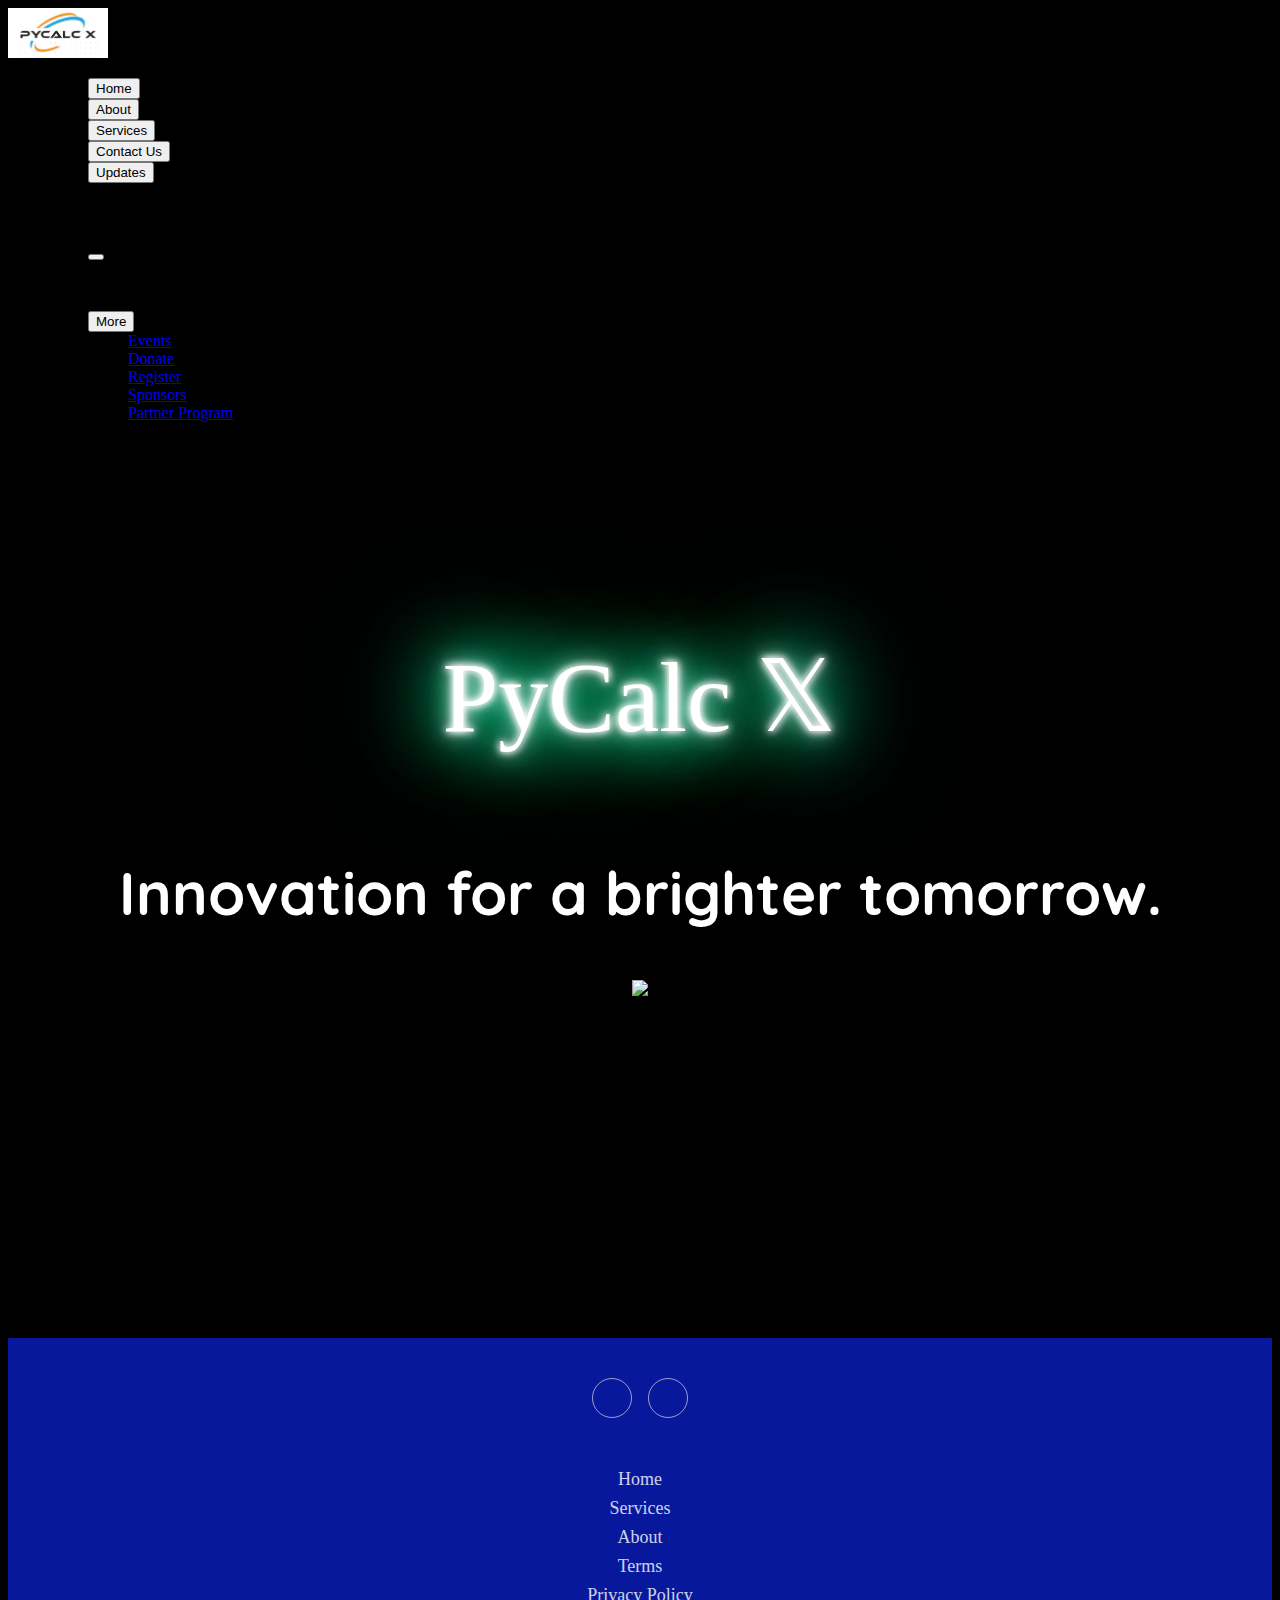
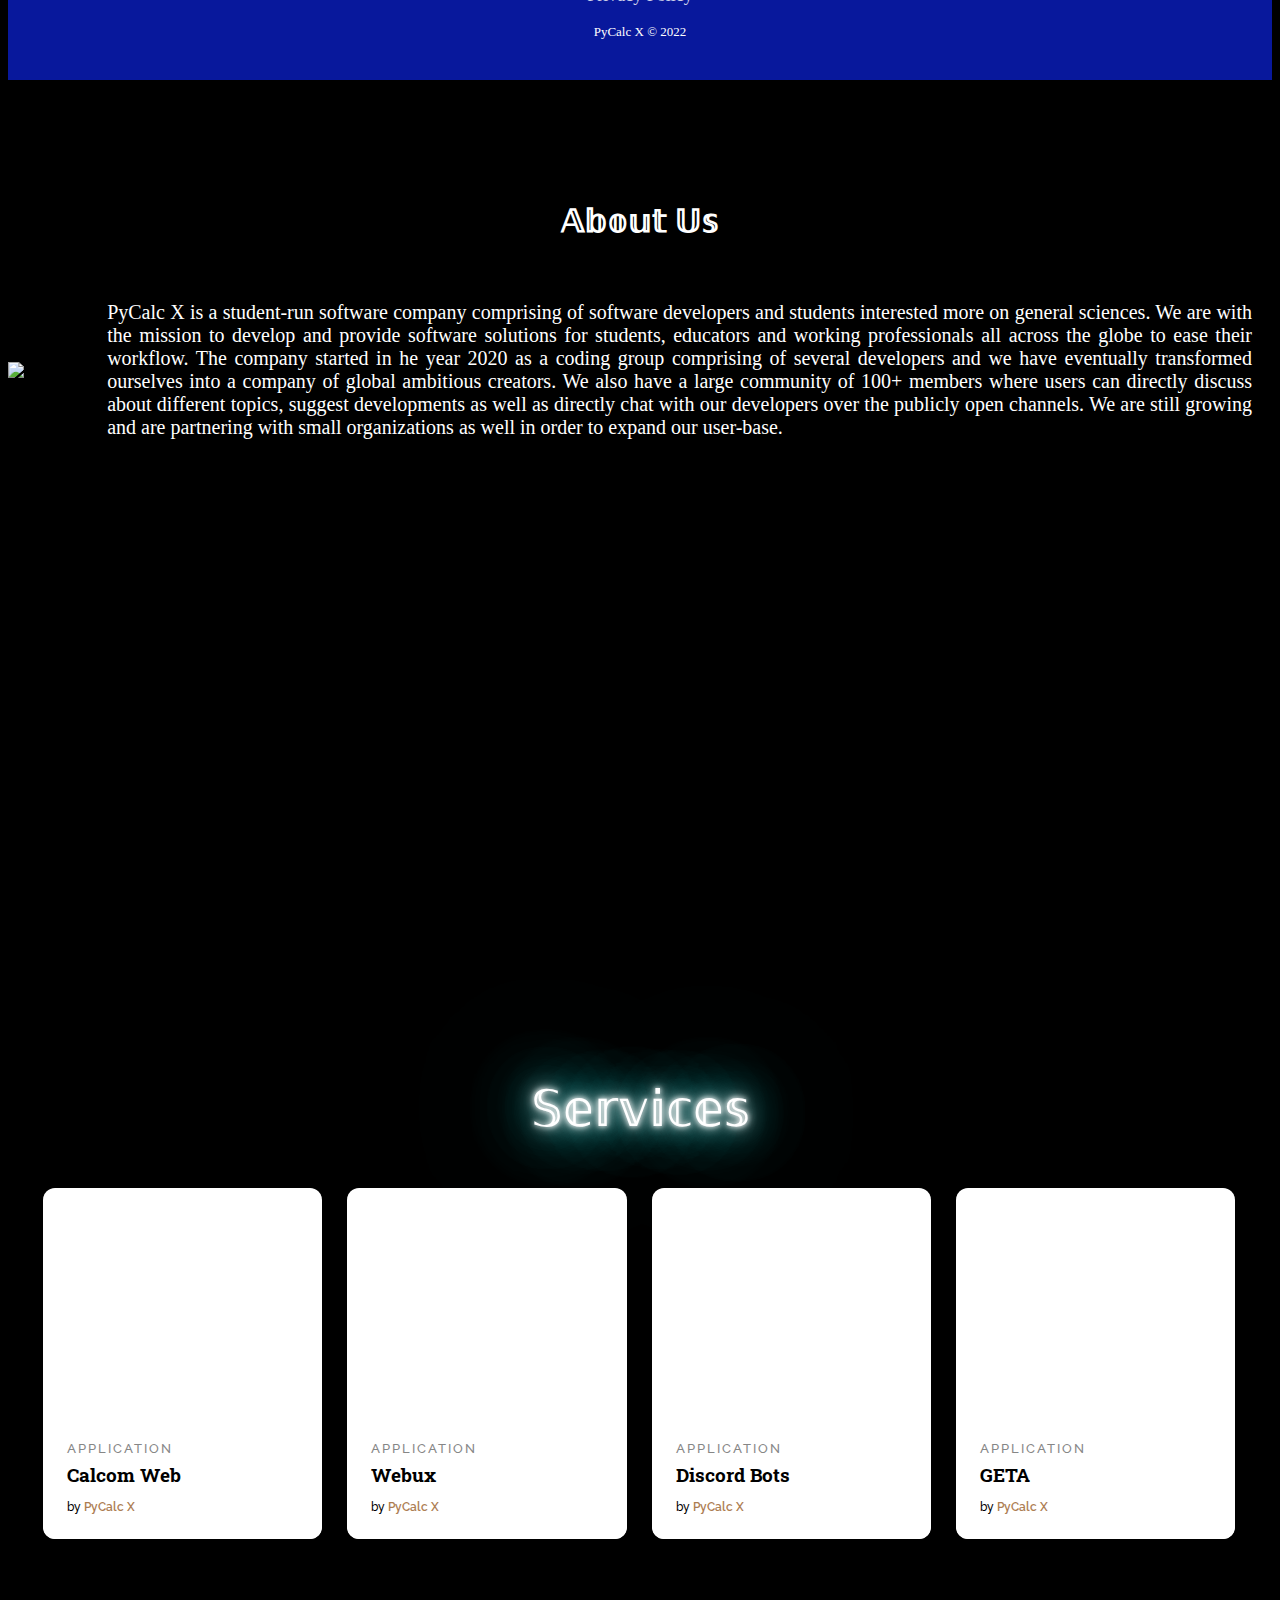
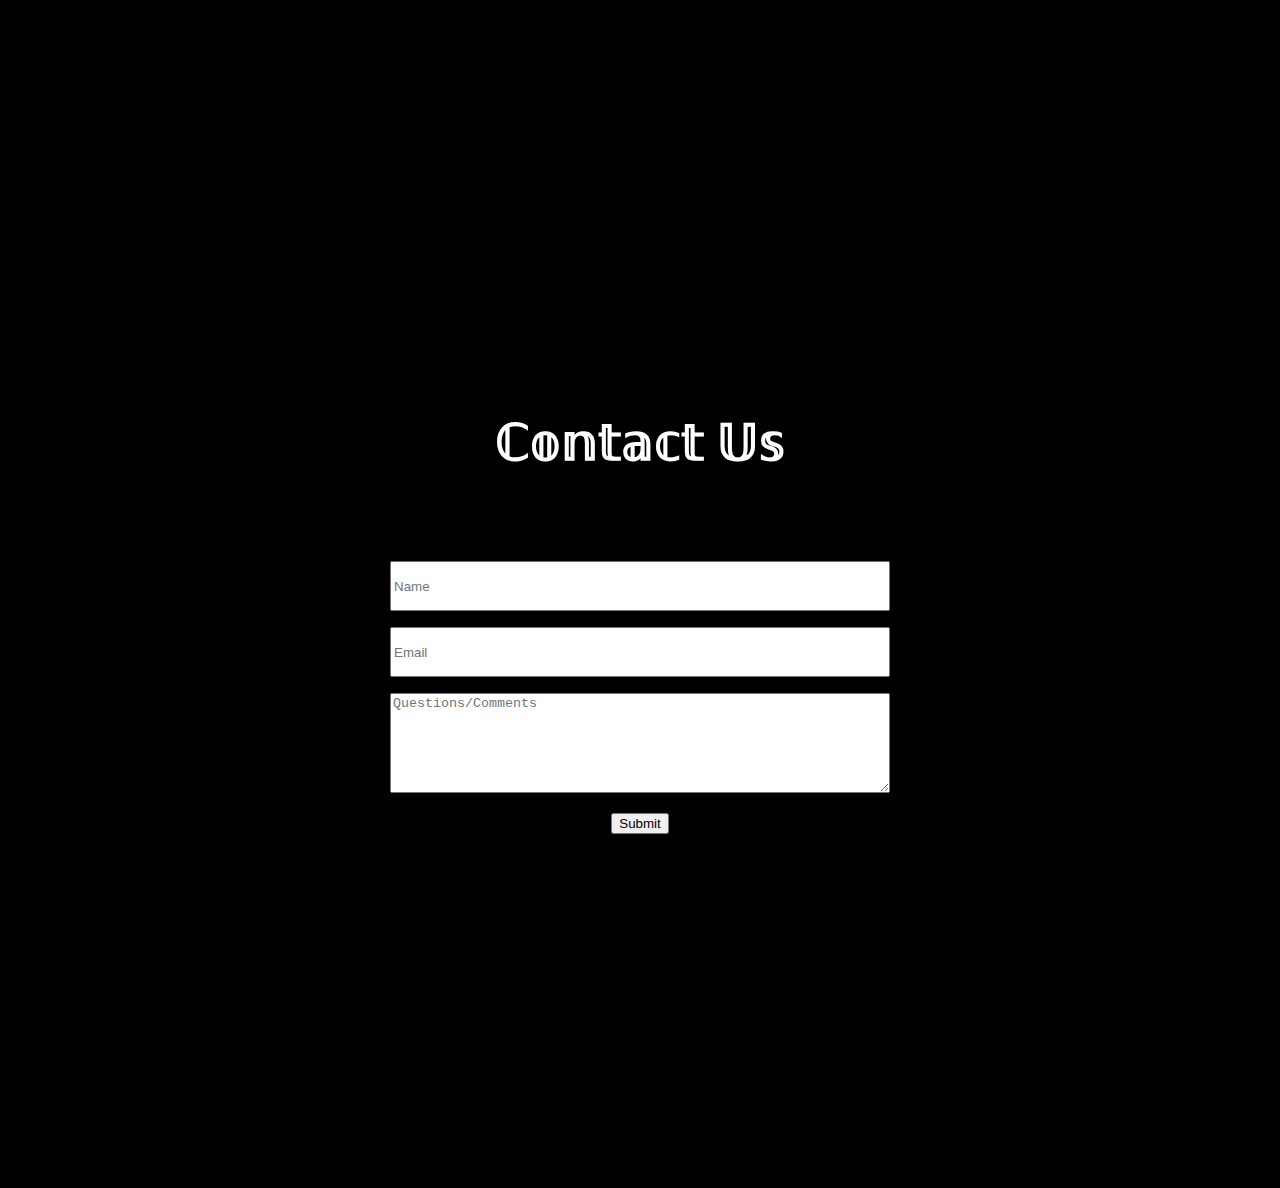
==== commit 5c1e58be: "update background" ====
--- a/website/index.html
+++ b/website/index.html
@@ -2,6 +2,7 @@
 
 <html lang="en">
    <head>
+        <meta name="viewport" content="initial-scale=1, width=device-width">
        <!-- Global site tag (gtag.js) - Google Analytics -->
        <script async src="https://www.googletagmanager.com/gtag/js?id=G-XYB2K3GRF9"></script>
        <script>
@@ -59,6 +60,7 @@
                             </button>
                             <ul class="dropdown-menu" aria-labelledby="dropdownMenuButton1">
                               <li><a class="dropdown-item" href="https://www.jotform.com/app/221737667764469">Events</a></li>
+                              <li><a class="dropdown-item" href="donate.html">Donate</a></li>
                               <li><a class="dropdown-item" href="#">Register</a></li>
                               <li><a class="dropdown-item" href="#">Sponsors</a></li>
                               <li><a class="dropdown-item" href="#">Partner Program</a></li>
@@ -87,6 +89,7 @@
                                     </h2>
                                     <img src="https://i.pinimg.com/originals/79/04/42/7904424933cc535b666f2de669973530.gif" style="height: 300px;">
                                 </div>
+
                             </div>
                             <div class="footer-basic">
                                 <footer>
@@ -105,108 +108,6 @@
                             <script src="https://cdnjs.cloudflare.com/ajax/libs/twitter-bootstrap/4.1.3/js/bootstrap.bundle.min.js"></script>
                         </section>    
                     </center>
-                    <!--<section style="background-image: url('https://deals.anker.com/dist/u5-MsproVK.gif');">
-                        <h2 class="ml4">
-                            <center style="padding-top:300px">
-                                <span class="letters letters-1">Get access to</span>
-                                <span class="letters letters-2">Secure</span>
-                                <span class="letters letters-3">Fast</span>
-                                <span class="letters letters-4">User Friendly</span>
-                                <span class="letters letters-5">Well Rated</span>
-                                <span class="letters letters-6">All OS Compatible</span>
-                            </center>   
-                        </h2>
-                        <script src="https://cdnjs.cloudflare.com/ajax/libs/animejs/2.0.2/anime.min.js"></script>
-                        <script>
-                              var ml4 = {};
-                              ml4.opacityIn = [0,1];
-                              ml4.scaleIn = [0.2, 1];
-                              ml4.scaleOut = 3;
-                              ml4.durationIn = 800;
-                              ml4.durationOut = 600;
-                              ml4.delay = 500;
-                
-                              anime.timeline({loop: true})
-                                .add({
-                                  targets: '.ml4 .letters-1',
-                                  opacity: ml4.opacityIn,
-                                  scale: ml4.scaleIn,
-                                  duration: ml4.durationIn
-                                }).add({
-                                  targets: '.ml4 .letters-1',
-                                  opacity: 0,
-                                  scale: ml4.scaleOut,
-                                  duration: ml4.durationOut,
-                                  easing: "easeInExpo",
-                                  delay: ml4.delay
-                                }).add({
-                                  targets: '.ml4 .letters-2',
-                                  opacity: ml4.opacityIn,
-                                  scale: ml4.scaleIn,
-                                  duration: ml4.durationIn
-                                }).add({
-                                  targets: '.ml4 .letters-2',
-                                  opacity: 0,
-                                  scale: ml4.scaleOut,
-                                  duration: ml4.durationOut,
-                                  easing: "easeInExpo",
-                                  delay: ml4.delay
-                                }).add({
-                                  targets: '.ml4 .letters-3',
-                                  opacity: ml4.opacityIn,
-                                  scale: ml4.scaleIn,
-                                  duration: ml4.durationIn
-                                }).add({
-                                  targets: '.ml4 .letters-3',
-                                  opacity: 0,
-                                  scale: ml4.scaleOut,
-                                  duration: ml4.durationOut,
-                                  easing: "easeInExpo",
-                                  delay: ml4.delay
-                                }).add({
-                                  targets: '.ml4 .letters-4',
-                                  opacity: ml4.opacityIn,
-                                  scale: ml4.scaleIn,
-                                  duration: ml4.durationIn
-                                }).add({
-                                  targets: '.ml4 .letters-4',
-                                  opacity: 0,
-                                  scale: ml4.scaleOut,
-                                  duration: ml4.durationOut,
-                                  easing: "easeInExpo",
-                                  delay: ml4.delay  
-                                }).add({
-                                  targets: '.ml4 .letters-5',
-                                  opacity: ml4.opacityIn,
-                                  scale: ml4.scaleIn,
-                                  duration: ml4.durationIn
-                                }).add({
-                                  targets: '.ml4 .letters-5',
-                                  opacity: 0,
-                                  scale: ml4.scaleOut,
-                                  duration: ml4.durationOut,
-                                  easing: "easeInExpo",
-                                  delay: ml4.delay
-                                }).add({
-                                  targets: '.ml4 .letters-6',
-                                  opacity: ml4.opacityIn,
-                                  scale: ml4.scaleIn,
-                                  duration: ml4.durationIn
-                                }).add({
-                                  targets: '.ml4 .letters-6',
-                                  opacity: 0,
-                                  scale: ml4.scaleOut,
-                                  duration: ml4.durationOut,
-                                  easing: "easeInExpo",
-                                  delay: ml4.delay  
-                                }).add({
-                                  targets: '.ml4',
-                                  opacity: 0,
-                                  duration: 500,
-                                  delay: 500
-                                });
-                        </script>
-                    </section>-->   
             </div>
             
             <div class="tab-pane fade" id="pills-about" role="tabpanel" aria-labelledby="pills-about-tab">
@@ -457,7 +358,7 @@
                                     
                                 </div>
                                 <div class="card__img"></div>
-                                <a href="https://calcom-web.herokuapp.com/" class="card_link">
+                                <a href="https://pycalc-x.github.io/Calcom-Web/" class="card_link">
                                     <div class="card__img--hover"></div>
                                 </a>
                                 <div class="card__info">
@@ -541,7 +442,7 @@
 
             <div class="tab-pane fade" id="pills-contact" role="tabpanel" aria-labelledby="pills-contact-tab">
                 <div class="bg-video-wrap">
-                    <video src="Technology - 17076.mp4" loop muted autoplay></video>
+                    <video src="tech.mp4" loop muted autoplay></video>
                     <div class="overlay">
                         <style>
                             .glow {
